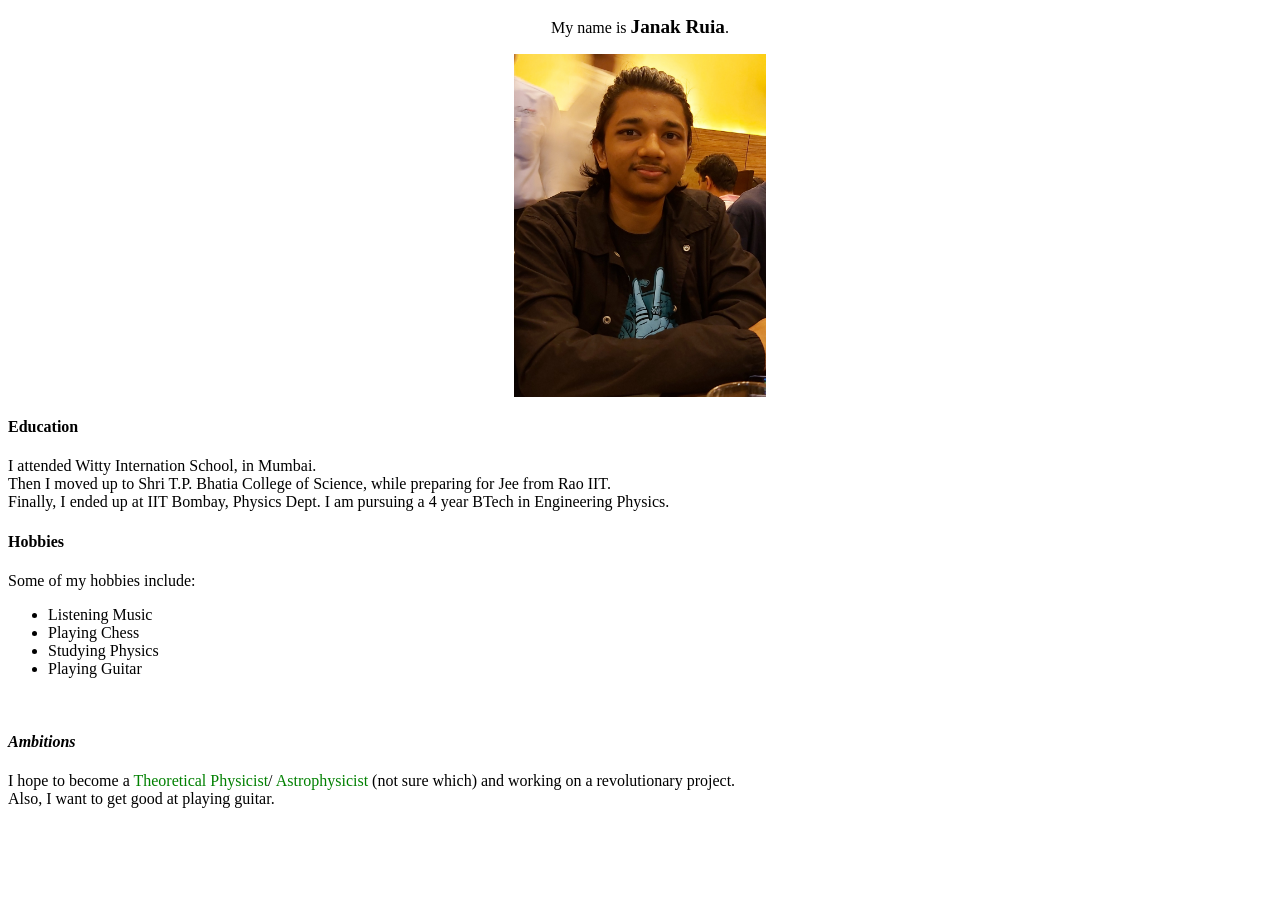
==== index.html @ 072ac950 "Week 1 Assignment" ====
<!DOCTYPE html>
<html>
    <head>
        <meta name="viewport" content="width=device-width, initial-scale=1">
        <title>About Me</title>
        <style>
            #myself{
                text-align: center;
            }
            .Name{
                font-weight: bold;
                font-size: larger;
            }
            .image{
                display: block;
                margin-left: auto;
                margin-right: auto;
                width: 20%
            }
            a:link {
                color: green;
                background-color: transparent;
                text-decoration: none;
            }
            a:visited {
                color: pink;
                background-color: transparent;
                text-decoration: none;
            }
            a:hover {
                color: red;
                background-color: transparent;
                text-decoration: underline;
            }
            a:active {
                color: yellow;
                background-color: transparent;
                text-decoration: underline;
            }
            
            
        </style>
    </head>
    <body class="body">
        <div id="myself">
            <p>My name is <span class="Name">Janak Ruia</span>.</p>
        </div>
        <img src="janak.jpg" alt='My photo ' class="image">
        <h4><b>Education</b></h4>
        I attended Witty Internation School, in Mumbai.
        <br>Then I moved up to Shri T.P. Bhatia College of Science, while preparing for Jee from Rao IIT.
        <br>Finally, I ended up at IIT Bombay, Physics Dept. I am pursuing a 4 year BTech in Engineering Physics.
        <br>
        <h4><b>Hobbies</b></h4>
        Some of my hobbies include:
        <ul class="unordered_list">
            <li>Listening Music</li>
            <li>Playing Chess</li>
            <li>Studying Physics</li>
            <li>Playing Guitar</li>
        
        </ul>
        <br>
        <h4>
            <i>
                Ambitions
            </i>
        </h4>
        I hope to become a <a href="https://en.wikipedia.org/wiki/Theoretical_physics">Theoretical Physicist</a>/<a href="https://en.wikipedia.org/wiki/Astrophysics"> Astrophysicist</a> (not sure which) and working on a revolutionary project.<br> Also, I want to get good at playing guitar.

    </body>
</html>
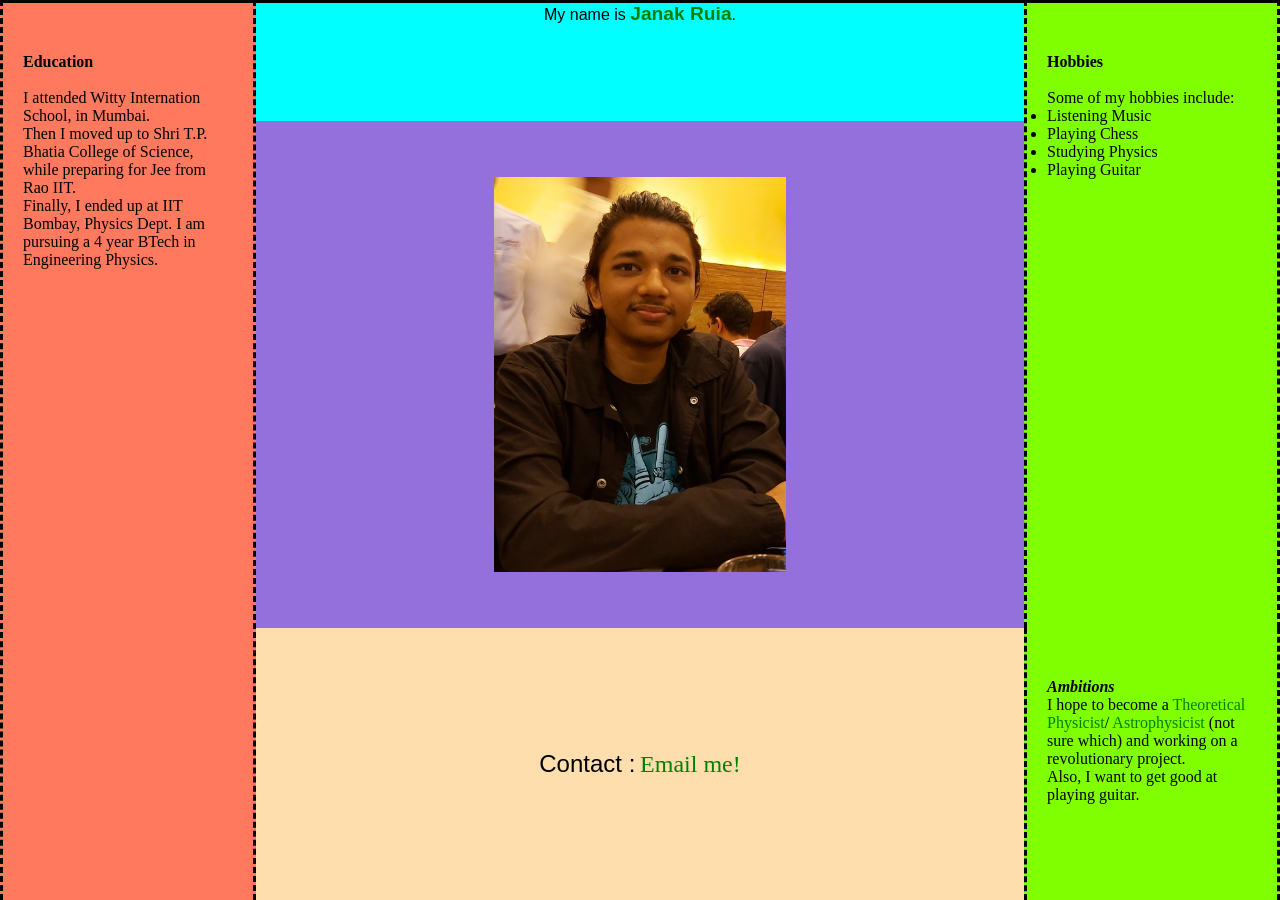
==== commit 27c8a4de: "Week-2 Assignment" ====
--- a/index.html
+++ b/index.html
@@ -3,70 +3,52 @@
     <head>
         <meta name="viewport" content="width=device-width, initial-scale=1">
         <title>About Me</title>
-        <style>
-            #myself{
-                text-align: center;
-            }
-            .Name{
-                font-weight: bold;
-                font-size: larger;
-            }
-            .image{
-                display: block;
-                margin-left: auto;
-                margin-right: auto;
-                width: 20%
-            }
-            a:link {
-                color: green;
-                background-color: transparent;
-                text-decoration: none;
-            }
-            a:visited {
-                color: pink;
-                background-color: transparent;
-                text-decoration: none;
-            }
-            a:hover {
-                color: red;
-                background-color: transparent;
-                text-decoration: underline;
-            }
-            a:active {
-                color: yellow;
-                background-color: transparent;
-                text-decoration: underline;
-            }
+        <link rel="stylesheet" href="style.css">
+    </head>
+    <body>
+        <main>
+            <div class="intro">
+                <p>My name is <a href="https://in.linkedin.com/in/janak-ruia-11628b199" ><span class="Name">Janak Ruia</span></a>.</p>
+            </div>
+            <div class="image_cell">
+                <img src="janak.jpg" alt='My photo ' class="image">
+            </div>
             
+            <div class="ed">
+                <div class="ed_content"><h4><b>Education</b></h4>
+            <br>I attended Witty Internation School, in Mumbai.
+            <br>Then I moved up to Shri T.P. Bhatia College of Science, while preparing for Jee from Rao IIT.
+            <br>Finally, I ended up at IIT Bombay, Physics Dept. I am pursuing a 4 year BTech in Engineering Physics.
+            </div></div>
+            <div class="hobby">
+                <div class="hobby_content"><h4><b>Hobbies</b></h4>
+                <br>Some of my hobbies include:
+                <ul>
+                <li>Listening Music</li>
+                <li>Playing Chess</li>
+                <li>Studying Physics</li>
+                <li>Playing Guitar</li>
+                </ul>
+                </div>
+            </div>
+            <div class="ambitions">    
+                <div class="ambitions_content"><h4>
+                    <i>
+                        Ambitions
+                    </i>
+                </h4>
+                I hope to become a <a href="https://en.wikipedia.org/wiki/Theoretical_physics">Theoretical Physicist</a>/<a href="https://en.wikipedia.org/wiki/Astrophysics"> Astrophysicist</a> (not sure which) and working on a revolutionary project.<br> Also, I want to get good at playing guitar.
+                </div>
+            </div>    
+            <div class="contact_cell">
+                <div class="contact">
+                    <span class="CON">Contact :</span> <a href="mailto:thetpacc2@gmail.com@gmail.com"><span class="tact">Email me!</span></a>
+
+                </div>
+
+            </div>
             
-        </style>
-    </head>
-    <body class="body">
-        <div id="myself">
-            <p>My name is <span class="Name">Janak Ruia</span>.</p>
-        </div>
-        <img src="janak.jpg" alt='My photo ' class="image">
-        <h4><b>Education</b></h4>
-        I attended Witty Internation School, in Mumbai.
-        <br>Then I moved up to Shri T.P. Bhatia College of Science, while preparing for Jee from Rao IIT.
-        <br>Finally, I ended up at IIT Bombay, Physics Dept. I am pursuing a 4 year BTech in Engineering Physics.
-        <br>
-        <h4><b>Hobbies</b></h4>
-        Some of my hobbies include:
-        <ul class="unordered_list">
-            <li>Listening Music</li>
-            <li>Playing Chess</li>
-            <li>Studying Physics</li>
-            <li>Playing Guitar</li>
+        </main>
         
-        </ul>
-        <br>
-        <h4>
-            <i>
-                Ambitions
-            </i>
-        </h4>
-        I hope to become a <a href="https://en.wikipedia.org/wiki/Theoretical_physics">Theoretical Physicist</a>/<a href="https://en.wikipedia.org/wiki/Astrophysics"> Astrophysicist</a> (not sure which) and working on a revolutionary project.<br> Also, I want to get good at playing guitar.
-
     </body>
 </html>
--- a/style.css
+++ b/style.css
@@ -0,0 +1,150 @@
+*{
+    margin: 0;
+    padding: 0;
+    box-sizing: border-box;
+}
+.Name{
+    font-weight: bold;
+    font-size: larger;
+}
+a:link {
+    color: green;
+    background-color: transparent;
+    text-decoration: none;
+}
+a:visited {
+    color: royalblue;
+    background-color: transparent;
+    text-decoration: none;
+}
+.intro>a:visited{
+    color: green;
+    background-color: transparent;
+    text-decoration: none;
+}
+a:hover {
+    color: red;
+    background-color: transparent;
+    text-decoration: underline;
+}
+a:active {
+    color: yellow;
+    background-color: transparent;
+    text-decoration: underline;
+}
+
+.intro{
+    background-color: aqua;
+    text-align: center;
+    font-family: 'Lucida Sans', 'Lucida Sans Regular', 'Lucida Grande', 'Lucida Sans Unicode', Geneva, Verdana, sans-serif;
+}
+.ed{
+    background-color: rgb(255, 121, 94);
+    border-top: solid;
+    border-left: dashed;
+    border-right: dashed;
+    animation: ed_anim;
+    animation-duration: 3s;
+}
+@keyframes ed_anim{
+    from{background-color: mediumpurple;}
+    to{background-color: rgb(255,121,94);}
+}
+
+
+
+.ed_content{
+    margin-right: 30px;
+    margin-left: 20px;
+    margin-top: 50px;
+}
+.hobby, .ambitions{
+    border-left: dashed;
+    border-right: dashed;
+    animation: hobby_anim;
+    animation-duration: 3s;
+    background-color: chartreuse;
+
+}
+.hobby{
+    border-top: solid;
+
+}   
+@keyframes hobby_anim{
+    from{background-color: mediumpurple;}
+    to{background-color: chartreuse;}
+}
+.hobby_content, .ambitions_content{
+    margin-left: 20px;
+    margin-right: 30px;
+    margin-top: 50px;
+}
+.image{
+    width: 40%;
+    padding: 1%;
+    align-self: center;
+    transition: width 2s, height 2s;
+    transition-delay: 0.5s;
+    
+}
+.image:hover{
+    width: 60%;
+    
+}
+main{
+    height: 100vh;
+    display: grid;
+    grid-template-columns: 1fr 3fr 1fr;
+    grid-template-areas: 
+    "ed intro hobby"
+    "ed image_cell hobby"
+    "ed contact ambition";
+}
+.image_cell{
+    grid-area: image_cell;
+    display: flex;
+    justify-content: center;
+    background-color: mediumpurple;
+}
+.intro{
+    grid-area: intro;
+    border-top: solid;
+    animation: intro_anim;
+    animation-duration: 3s;
+}
+@keyframes intro_anim{
+    from{background-color: mediumpurple;}
+    to{background-color: aqua;}
+}
+.ed{
+    grid-area: ed;
+}
+.hobby{
+    grid-area: hobby;
+}
+.contact_cell{
+    grid-area: contact;
+    display: flex;
+    justify-content: center;
+    animation: contact_anim;
+    animation-duration: 3s;
+    background-color: navajowhite;
+}
+@keyframes contact_anim{
+    from{background-color: mediumpurple;}
+    to{background-color: navajowhite;}
+}
+.contact{
+    font-size: larger;
+    align-self: center;
+    
+}
+.CON{
+    font-size: x-large;
+    font-family: -apple-system, BlinkMacSystemFont, 'Segoe UI', Roboto, Oxygen, Ubuntu, Cantarell, 'Open Sans', 'Helvetica Neue', sans-serif;
+
+}
+.tact{
+    font-size: x-large;
+    font-family: Georgia, 'Times New Roman', Times, serif;
+}
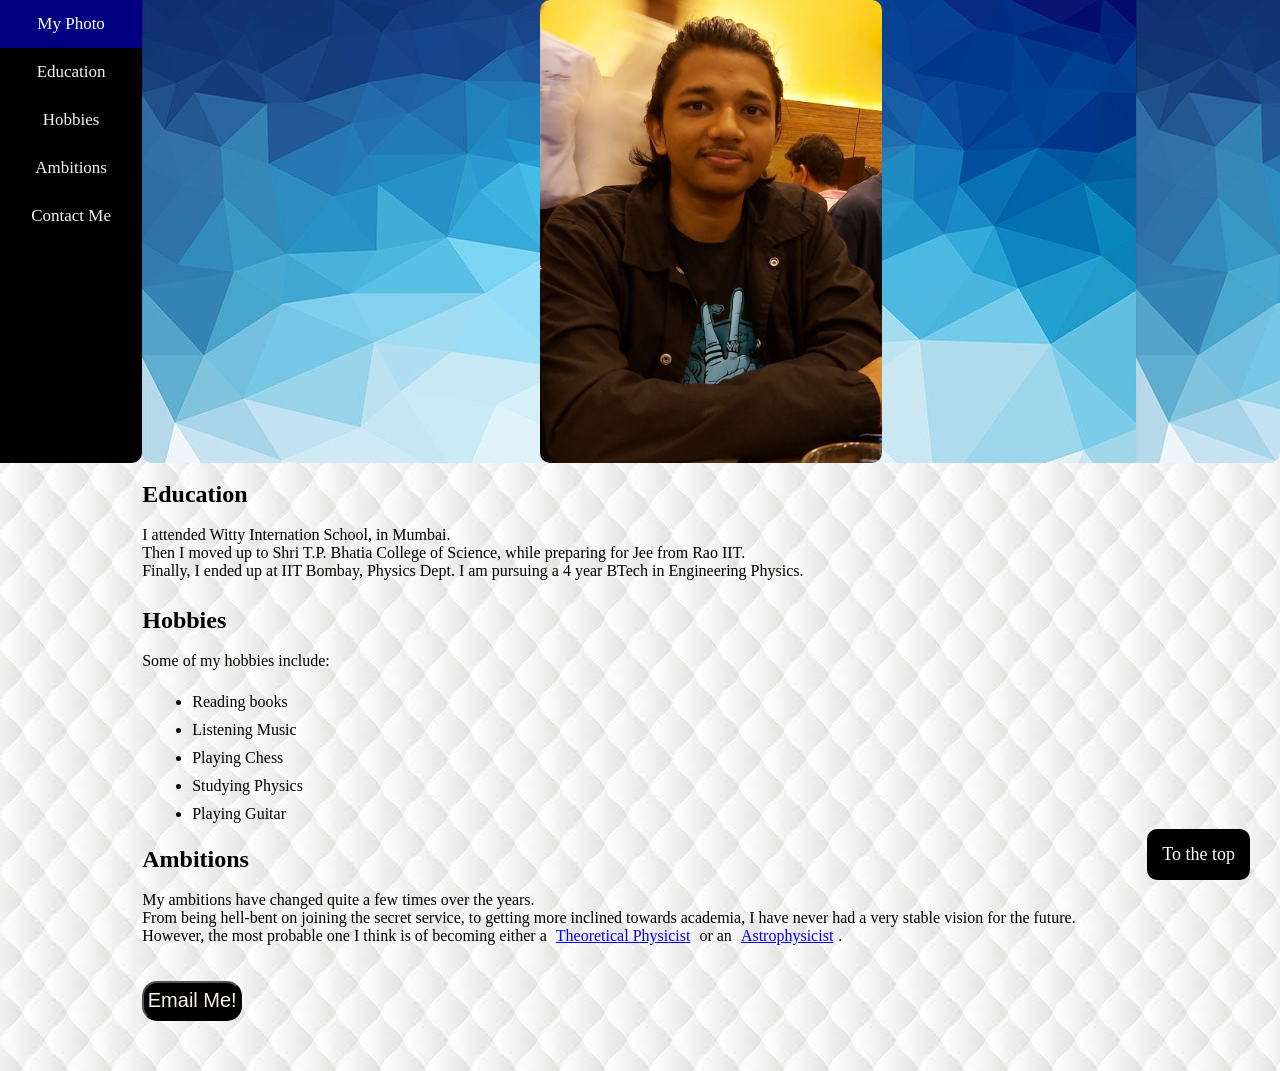
==== commit cca2a351: "Assignment Week-2" ====
--- a/index.html
+++ b/index.html
@@ -3,52 +3,43 @@
     <head>
         <meta name="viewport" content="width=device-width, initial-scale=1">
         <title>About Me</title>
-        <link rel="stylesheet" href="style.css">
+        <link rel="stylesheet" href="style2.css"> 
     </head>
     <body>
-        <main>
-            <div class="intro">
-                <p>My name is <a href="https://in.linkedin.com/in/janak-ruia-11628b199" ><span class="Name">Janak Ruia</span></a>.</p>
-            </div>
-            <div class="image_cell">
-                <img src="janak.jpg" alt='My photo ' class="image">
-            </div>
-            
-            <div class="ed">
-                <div class="ed_content"><h4><b>Education</b></h4>
+        <a href="https://in.linkedin.com/in/janak-ruia-11628b199"><div id="my_photo"><img src="janak.jpg" alt="My Photo" style="width: 30%" id="phto"></div></a>
+        <div id="nav">
+            <a class="active" href="#my_photo">My Photo</a>
+            <a href="#education">Education</a>
+            <a href="#hobby">Hobbies</a>
+            <a href="#ambition">Ambitions</a>
+            <a href="#Contact_Me">Contact Me</a>
+        </div>
+        <a href="#nav"><div id="myBtn">To the top</div></a>
+        <div id="education"><br><h2>Education<br></h2>
             <br>I attended Witty Internation School, in Mumbai.
             <br>Then I moved up to Shri T.P. Bhatia College of Science, while preparing for Jee from Rao IIT.
             <br>Finally, I ended up at IIT Bombay, Physics Dept. I am pursuing a 4 year BTech in Engineering Physics.
-            </div></div>
-            <div class="hobby">
-                <div class="hobby_content"><h4><b>Hobbies</b></h4>
-                <br>Some of my hobbies include:
-                <ul>
-                <li>Listening Music</li>
-                <li>Playing Chess</li>
-                <li>Studying Physics</li>
-                <li>Playing Guitar</li>
-                </ul>
-                </div>
-            </div>
-            <div class="ambitions">    
-                <div class="ambitions_content"><h4>
-                    <i>
-                        Ambitions
-                    </i>
-                </h4>
-                I hope to become a <a href="https://en.wikipedia.org/wiki/Theoretical_physics">Theoretical Physicist</a>/<a href="https://en.wikipedia.org/wiki/Astrophysics"> Astrophysicist</a> (not sure which) and working on a revolutionary project.<br> Also, I want to get good at playing guitar.
-                </div>
-            </div>    
-            <div class="contact_cell">
-                <div class="contact">
-                    <span class="CON">Contact :</span> <a href="mailto:thetpacc2@gmail.com@gmail.com"><span class="tact">Email me!</span></a>
-
-                </div>
-
-            </div>
+        </div>
+        <div id="hobby"><h2><br>Hobbies</h2>
+            <br>Some of my hobbies include:
+            <ul>
             
-        </main>
-        
+            <br><li>Reading books</li>
+            <li>Listening Music</li>
+            <li>Playing Chess</li>
+            <li>Studying Physics</li>
+            <li>Playing Guitar</li>
+            </ul>
+        </div>
+        <div id="ambition"><br><h2>Ambitions</h2>
+            <br>My ambitions have changed quite a few times over the years. 
+            <br>From being hell-bent on joining the secret service, to getting more inclined towards academia, I have never had a very stable vision for the future.
+            <br> However, the most probable one I think is of becoming either a <span class="wiki_link"><a href="https://en.wikipedia.org/wiki/Theoretical_physics" target="_blank">Theoretical Physicist</a></span> or an <span class="wiki_link"><a href="https://en.wikipedia.org/wiki/Astrophysics" target="_blank">Astrophysicist</a></span>. 
+        </div>
+        <div id="Contact_Me">
+            <br>
+            <br>
+            <a href="mailto:thetpacc2@gmail.com@gmail.com"><button>Email Me!</button>
+        </div>
     </body>
 </html>
--- a/style2.css
+++ b/style2.css
@@ -0,0 +1,128 @@
+*{
+    margin: 0;
+    padding: 0;
+    box-sizing: border-box;
+}
+html{
+    scroll-behavior: smooth;
+}
+body{
+    background-image: url("image.jpg");
+    height: 100vh;
+    display: grid;
+    grid-template-columns: 1fr 8fr;
+    grid-template-areas: "nav photo"
+    ". ed"
+    ". hobby"
+    ". ambition"
+    ". contact";
+}
+.wiki_link a:link{
+    color: blue;
+}
+.wiki_link a:visited{
+    color: teal;
+}
+.wiki_link a:hover{
+    color: darkviolet;
+}
+.wiki_link a:active{
+    color: black;
+}
+#myBtn {
+    display: block; /* Hidden by default */
+    position: fixed; /* Fixed/sticky position */
+    bottom: 20px; /* Place the button at the bottom of the page */
+    right: 30px; /* Place the button 30px from the right */
+    z-index: 99; /* Make sure it does not overlap */
+    border: none; /* Remove borders */
+    outline: none; /* Remove outline */
+    background-color: black; /* Set a background color */
+    color: white; /* Text color */
+    cursor: pointer; /* Add a mouse pointer on hover */
+    padding: 15px; /* Some padding */
+    border-radius: 10px; /* Rounded corners */
+    font-size: 18px; /* Increase font size */
+  }
+  
+#myBtn:hover {
+    background-color: #555; /* Add a dark-grey background on hover */
+  }
+#nav{
+    display: flex;
+    flex-direction: column;
+    grid-area: nav;
+    background-color: black;
+    overflow: hidden;
+    border-radius: 0px 0px 10px 0px;
+    
+}
+#nav a {
+    float: left;
+    color: #f2f2f2;
+    text-align: center;
+    padding: 14px 16px;
+    text-decoration: none;
+    font-size: 17px;
+  }
+  
+#nav a:hover {
+    background-color: #ddd;
+    color: black;
+}
+  
+#nav a.active {
+    background-color: navy;
+    color: white;
+}
+#my_photo{
+    display: flex;
+    justify-content: center;
+    background-image: url("blue.jpg");
+    grid-area: photo;
+    border-radius: 0px 0px 10px 10px;
+
+}
+ul li{
+    padding-top: 5px;
+    padding-bottom: 5px;
+    margin-left: 50px;
+}
+.wiki_link{
+    padding: 5px;
+}
+
+#phto{
+    border-radius: 10px;
+}
+#education{ 
+    grid-area: ed;
+}
+#hobby{
+    grid-area: hobby;
+}
+#ambition{
+    grid-area: ambition;
+}
+#Contact_Me{
+    grid-area: contact;
+}
+button{
+    margin-bottom: 50px;
+    width: 100px;
+    height: 40px;
+    font-size: 20px;
+    background-color: black;
+    transition: width 1s, height 1s;
+    transition-property: all;
+    transition-delay: 0.3s;
+    color: oldlace;
+    border-radius: 15px;
+}
+button:hover{
+    background-color: navy;
+    width: 150px;
+    height: 60px;
+    font-size: 30px;
+    
+}
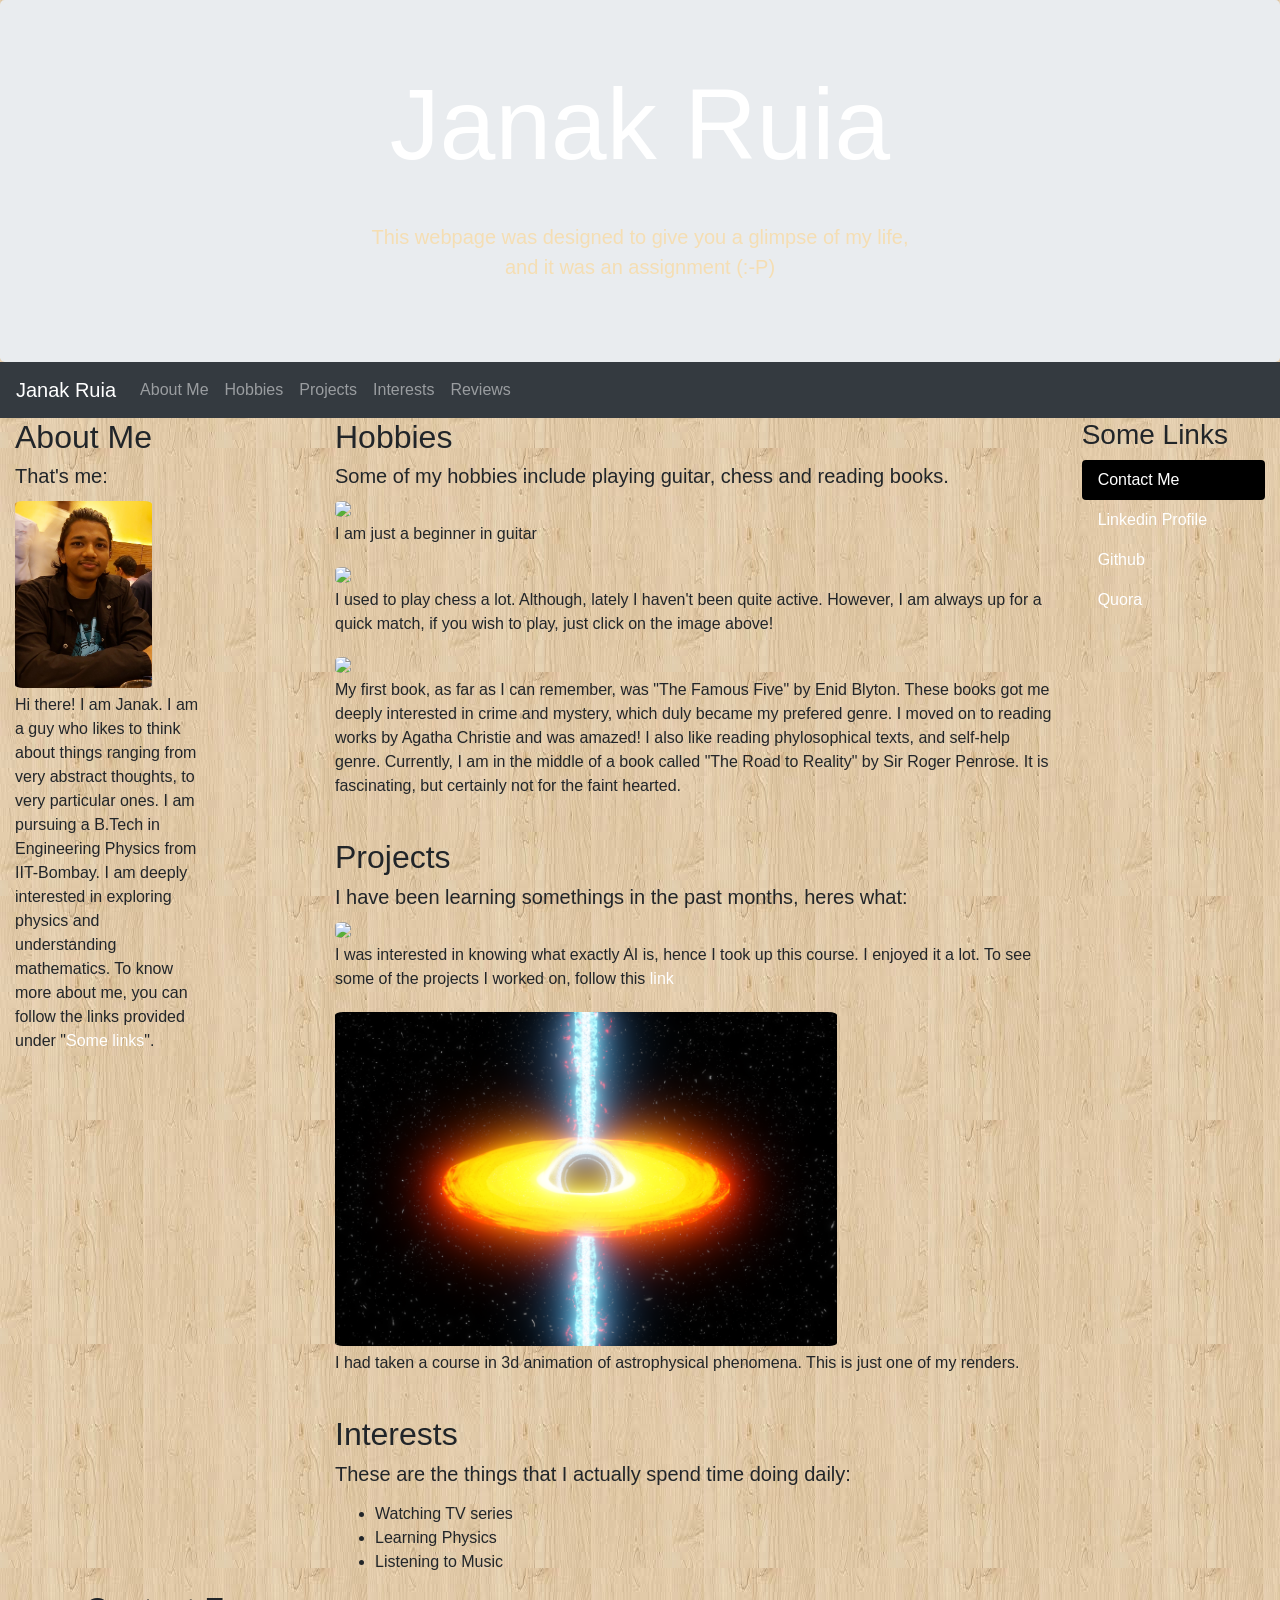
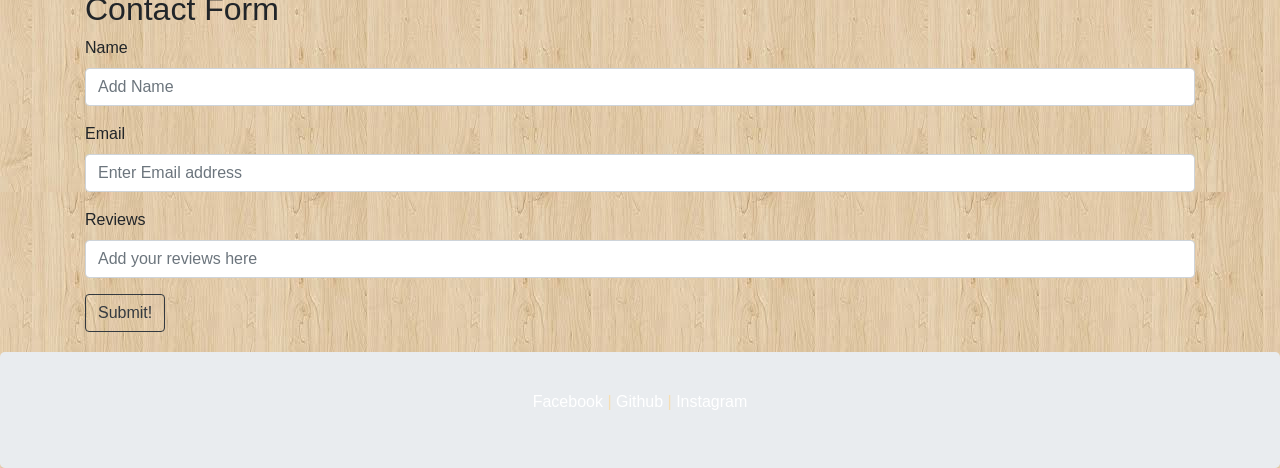
==== commit cffad095: "Major assignment week 4" ====
--- a/index.html
+++ b/index.html
@@ -1,45 +1,249 @@
 <!DOCTYPE html>
-<html>
-    <head>
-        <meta name="viewport" content="width=device-width, initial-scale=1">
-        <title>About Me</title>
-        <link rel="stylesheet" href="style2.css"> 
-    </head>
-    <body>
-        <a href="https://in.linkedin.com/in/janak-ruia-11628b199"><div id="my_photo"><img src="janak.jpg" alt="My Photo" style="width: 30%" id="phto"></div></a>
-        <div id="nav">
-            <a class="active" href="#my_photo">My Photo</a>
-            <a href="#education">Education</a>
-            <a href="#hobby">Hobbies</a>
-            <a href="#ambition">Ambitions</a>
-            <a href="#Contact_Me">Contact Me</a>
+<html lang="en">
+<head>
+  <title>Janak Ruia</title>
+  <meta charset="utf-8">
+  <meta name="viewport" content="width=device-width, initial-scale=1">
+  <link rel="stylesheet" href="https://maxcdn.bootstrapcdn.com/bootstrap/4.5.0/css/bootstrap.min.css">
+  <script src="https://ajax.googleapis.com/ajax/libs/jquery/3.5.1/jquery.min.js"></script>
+  <script src="https://cdnjs.cloudflare.com/ajax/libs/popper.js/1.16.0/umd/popper.min.js"></script>
+  <script src="https://maxcdn.bootstrapcdn.com/bootstrap/4.5.0/js/bootstrap.min.js"></script>
+  <style>
+  html{
+      scroll-behavior: smooth;
+  }
+  img{
+    width: 70%;
+    border-radius: 8px;
+    padding-top: 5px;
+    padding-bottom: 5px;
+  }
+  .image img{
+      width: 75%;
+      border-radius: 8px;
+  }
+  .navbar-nav a:hover{
+        background-color: blue;
+        border-radius: 10px;
+  }
+  .navbar-nav a:active{
+      background-color: black;
+  }
+  .jumbotron{
+      background-image: url(wood_dark.jpg);
+      background-size: 100%;
+
+  }
+  .jumbotron>h1{
+      color: white;
+  }
+  .jumbotron>p{
+      color: wheat;
+  }
+  body{
+    background-image: url(wood.jpg);
+
+  }
+  .footer{
+      padding-top: 1cm;
+      padding-bottom: 1cm;
+  }
+  .nav-pills .nav-link.active {
+      background-color: black;
+      
+  }
+  a{
+      color: white;
+  }
+  .nav-pills a:hover{
+      background-color: black;
+      color: white;
+  }
+  input, textarea{
+      background-color: burlywood;
+      border-radius: 8px;
+  }
+  .btn{
+      margin-bottom: 20px;
+  }
+  div .sticky-top{
+      top: 75px;
+  }
+  @media only screen and (min-width: 575px) {
+     #sidebar_wrapper{
+        background-image: url("https://images.pexels.com/photos/172280/pexels-photo-172280.jpeg?auto=compress&cs=tinysrgb&dpr=2&w=500");
+        width: 100px;
+     }
+    }
+ #to_the_top{
+      display: none;
+      position: fixed;
+      bottom: 30px;
+      left: 50px;
+      z-index: 99;
+    font-size: 18px;
+    border: none;
+    outline: none;
+    background-color: black;
+    color: white;
+    cursor: pointer;
+    padding: 15px;
+    border-radius: 8px;
+  }
+  #to_the_top:hover{
+      background-color: darkgrey;
+  }
+  /*To make sure that when we press a link in navbar, the title of the div is visible (some space left on top)*/
+  #about, #hobbies, #interests, #projects{
+      padding-top: 75px;
+      margin-top: -75px;
+  }
+  a .footer{
+      font-size: 35px;
+  }
+  </style>
+</head>
+<body>
+    <button id="to_the_top" onclick="topFunction()" title="To the Top">TOP</button>
+    <div class="jumbotron text-center" style="margin-bottom:0">
+    <h1 style="font-size: 100px; font-family: 'Trebuchet MS', 'Lucida Sans Unicode', 'Lucida Grande', 'Lucida Sans', Arial, sans-serif;">Janak Ruia</h1>
+    <p style="font-size: 20px; padding-top: 30px; font-weight: 500;">This webpage was designed to give you a glimpse of my life,<br> and it was an assignment (:-P)</p> 
+    </div>
+
+    <nav class="navbar navbar-expand-sm bg-dark navbar-dark sticky-top">
+    <a class="navbar-brand" href="#">Janak Ruia</a>
+    <button class="navbar-toggler" type="button" data-toggle="collapse" data-target="#collapsibleNavbar">
+        <span class="navbar-toggler-icon"></span>
+    </button>
+    <div class="collapse navbar-collapse" id="collapsibleNavbar">
+        <ul class="navbar-nav">
+        <li class="nav-item">
+            <a class="nav-link" href="#about">About Me</a>
+        </li>
+        <li class="nav-item">
+            <a class="nav-link" href="#hobbies">Hobbies</a>
+        </li>
+        <li class="nav-item">
+            <a class="nav-link" href="#projects">Projects</a>
+        </li>
+        <li class="nav-item">
+            <a class="nav-link" href="#interests">Interests</a>
+        </li>
+        <li class="nav-item">
+            <a class="nav-link" href="#form">Reviews</a>
+        </li>    
+        </ul>
+    </div>  
+    </nav>
+
+    <div class="container-fluid" style="margin-top:0px">
+    <div class="row">
+        <div class="col-sm-2" id='about'>
+                <h2>About Me</h2>
+                <h5>That's me:</h5>
+                <div class='image'><img src="janak.jpg"></div>
+                <p>Hi there! I am Janak. I am a guy who likes to think about things ranging from very abstract thoughts, to very particular ones. I am pursuing a B.Tech in Engineering Physics from IIT-Bombay. I am deeply interested in exploring physics and understanding mathematics. To know more about me, you can follow the links provided under "<a href="#some_links">Some links</a>".</p>
+            <hr class="d-sm-none">
+            
         </div>
-        <a href="#nav"><div id="myBtn">To the top</div></a>
-        <div id="education"><br><h2>Education<br></h2>
-            <br>I attended Witty Internation School, in Mumbai.
-            <br>Then I moved up to Shri T.P. Bhatia College of Science, while preparing for Jee from Rao IIT.
-            <br>Finally, I ended up at IIT Bombay, Physics Dept. I am pursuing a 4 year BTech in Engineering Physics.
+        <div class="col-sm-1"></div>
+        <div class="col-sm-7">
+            <div id='hobbies'><h2>Hobbies</h2></div>
+            <h5>Some of my hobbies include playing guitar, chess and reading books.</h5>
+            <div><img src="https://images.pexels.com/photos/225230/pexels-photo-225230.jpeg?cs=srgb&dl=black-acoustic-cutaway-guitar-on-tree-225230.jpg&fm=jpg"></div>
+            <p>I am just a beginner in guitar</p>
+            <div><a href="https://www.chess.com/member/janakruia"><img src="https://images.pexels.com/photos/260024/pexels-photo-260024.jpeg?cs=srgb&dl=battle-black-blur-board-game-260024.jpg&fm=jpg"></a></div>
+            <p>I used to play chess a lot. Although, lately I haven't been quite active. However, I am always up for a quick match, if you wish to play, just click on the image above!</p>
+            <div><a href="https://www.goodreads.com/user/show/98692192-janak"><img src="https://images.pexels.com/photos/159866/books-book-pages-read-literature-159866.jpeg?cs=srgb&dl=pile-of-books-159866.jpg&fm=jpg"></a></div>
+            <p>My first book, as far as I can remember, was "The Famous Five" by Enid Blyton. These books got me deeply interested in crime and mystery, which duly became my prefered genre. I moved on to reading works by Agatha Christie and was amazed! I also like reading phylosophical texts, and self-help genre. Currently, I am in the middle of a book called "The Road to Reality" by Sir Roger Penrose. It is fascinating, but certainly not for the faint hearted.</p>
+            <br>
+            
+            <div id='projects'><h2>Projects</h2></div>
+            <h5>I have been learning somethings in the past months, heres what:</h5>
+            <div><a href="https://cs50.harvard.edu/ai"><img src="https://prod-discovery.edx-cdn.org/media/course/image/3a31db71-de8f-45f1-ae65-11981ed9d680-31634d40b3bb.small.png"></a></div>
+            <p>I was interested in knowing what exactly AI is, hence I took up this course. I enjoyed it a lot. To see some of the projects I worked on, follow this <a href="https://www.youtube.com/playlist?list=PL62uwV1v-nhBANcAGDGPVD4LNztu4PKDD">link</a></p>
+            <div><img src="blender.png"></div>
+            <p>I had taken a course in 3d animation of astrophysical phenomena. This is just one of my renders.</p>
+            <br>
+            <div id='interests'><h2>Interests</h2></div>
+            <h5>These are the things that I actually spend time doing daily:</h5>
+            <p><ul>
+                <li>Watching TV series</li>
+                <li>Learning Physics</li>
+                <li>Listening to Music</li>
+            </ul></p>
         </div>
-        <div id="hobby"><h2><br>Hobbies</h2>
-            <br>Some of my hobbies include:
-            <ul>
-            
-            <br><li>Reading books</li>
-            <li>Listening Music</li>
-            <li>Playing Chess</li>
-            <li>Studying Physics</li>
-            <li>Playing Guitar</li>
-            </ul>
+        
+        <div id="sidebar_wrapper" class="col-sm-2">
+            <div id="sidebar_content" class='sticky-top'>
+                
+                <h3>Some Links</h3>
+                <ul class="nav nav-pills flex-column">
+                    <li class="nav-item">
+                    <a class="nav-link active" href="mailto:thetpacc2@gmail.com">Contact Me</a>
+                    </li>
+                    <li class="nav-item">
+                    <a class="nav-link" href="https://in.linkedin.com/in/janak-ruia-11628b199">Linkedin Profile</a>
+                    </li>
+                    <li class="nav-item">
+                    <a class="nav-link" href="https://github.com/Janak-Ruia/">Github</a>
+                    </li>
+                    <li class="nav-item">
+                    <a class="nav-link" href="https://www.quora.com/profile/Janak-Ruia">Quora</a>
+                    </li>
+                </ul>
+                
+            </div>
         </div>
-        <div id="ambition"><br><h2>Ambitions</h2>
-            <br>My ambitions have changed quite a few times over the years. 
-            <br>From being hell-bent on joining the secret service, to getting more inclined towards academia, I have never had a very stable vision for the future.
-            <br> However, the most probable one I think is of becoming either a <span class="wiki_link"><a href="https://en.wikipedia.org/wiki/Theoretical_physics" target="_blank">Theoretical Physicist</a></span> or an <span class="wiki_link"><a href="https://en.wikipedia.org/wiki/Astrophysics" target="_blank">Astrophysicist</a></span>. 
-        </div>
-        <div id="Contact_Me">
-            <br>
-            <br>
-            <a href="mailto:thetpacc2@gmail.com@gmail.com"><button>Email Me!</button>
-        </div>
-    </body>
-</html>+    </div>
+        <!-- modify this form HTML and place wherever you want your form -->
+    <div class="container" id="form">
+        <h2>Contact Form</h2>
+        <form action="https://formspree.io/xwkrwdbo" method="POST">
+            <div class="form-group">
+            <label>Name</label>
+            <input type="text" class="form-control" placeholder="Add Name" name="reply_to">
+            </div>
+
+            <div class="form-group">
+                <label>Email</label>
+                <input type="email" class="form-control" placeholder="Enter Email address">
+            </div>
+
+            <div class="form-group">
+                <label>Reviews</label>
+                <input type="text" class="form-control" placeholder="Add your reviews here" name="message">
+
+            </div>
+            <button type="submit" class="btn btn-outline-dark">Submit!</button>
+    </div>
+ 
+    </div>
+
+
+    <div class="footer jumbotron text-center" style="margin-bottom:0">
+    <p><a class="footer" href="https://www.facebook.com/profile.php?id=100010279213026">Facebook</a> | <a class="footer" href="https://github.com/Janak-Ruia/">Github</a> | <a class="footer" href="https://www.instagram.com/janakruia/">Instagram</a>
+    <br>
+
+    </p>
+    </div>
+    <script>
+        let button=document.getElementById("to_the_top");
+        window.onscroll=function() {scrollFunction()};
+        function scrollFunction() {
+            if (document.documentElement.scrollTop > 400) {
+                button.style.display = "block";
+            } else {
+                button.style.display = "none";
+            }
+        }
+
+        // When the user clicks on the button, scroll to the top of the document
+        function topFunction() {
+            document.documentElement.scrollTop = 0;
+        }
+        
+
+    </script>
+</body>
+</html>
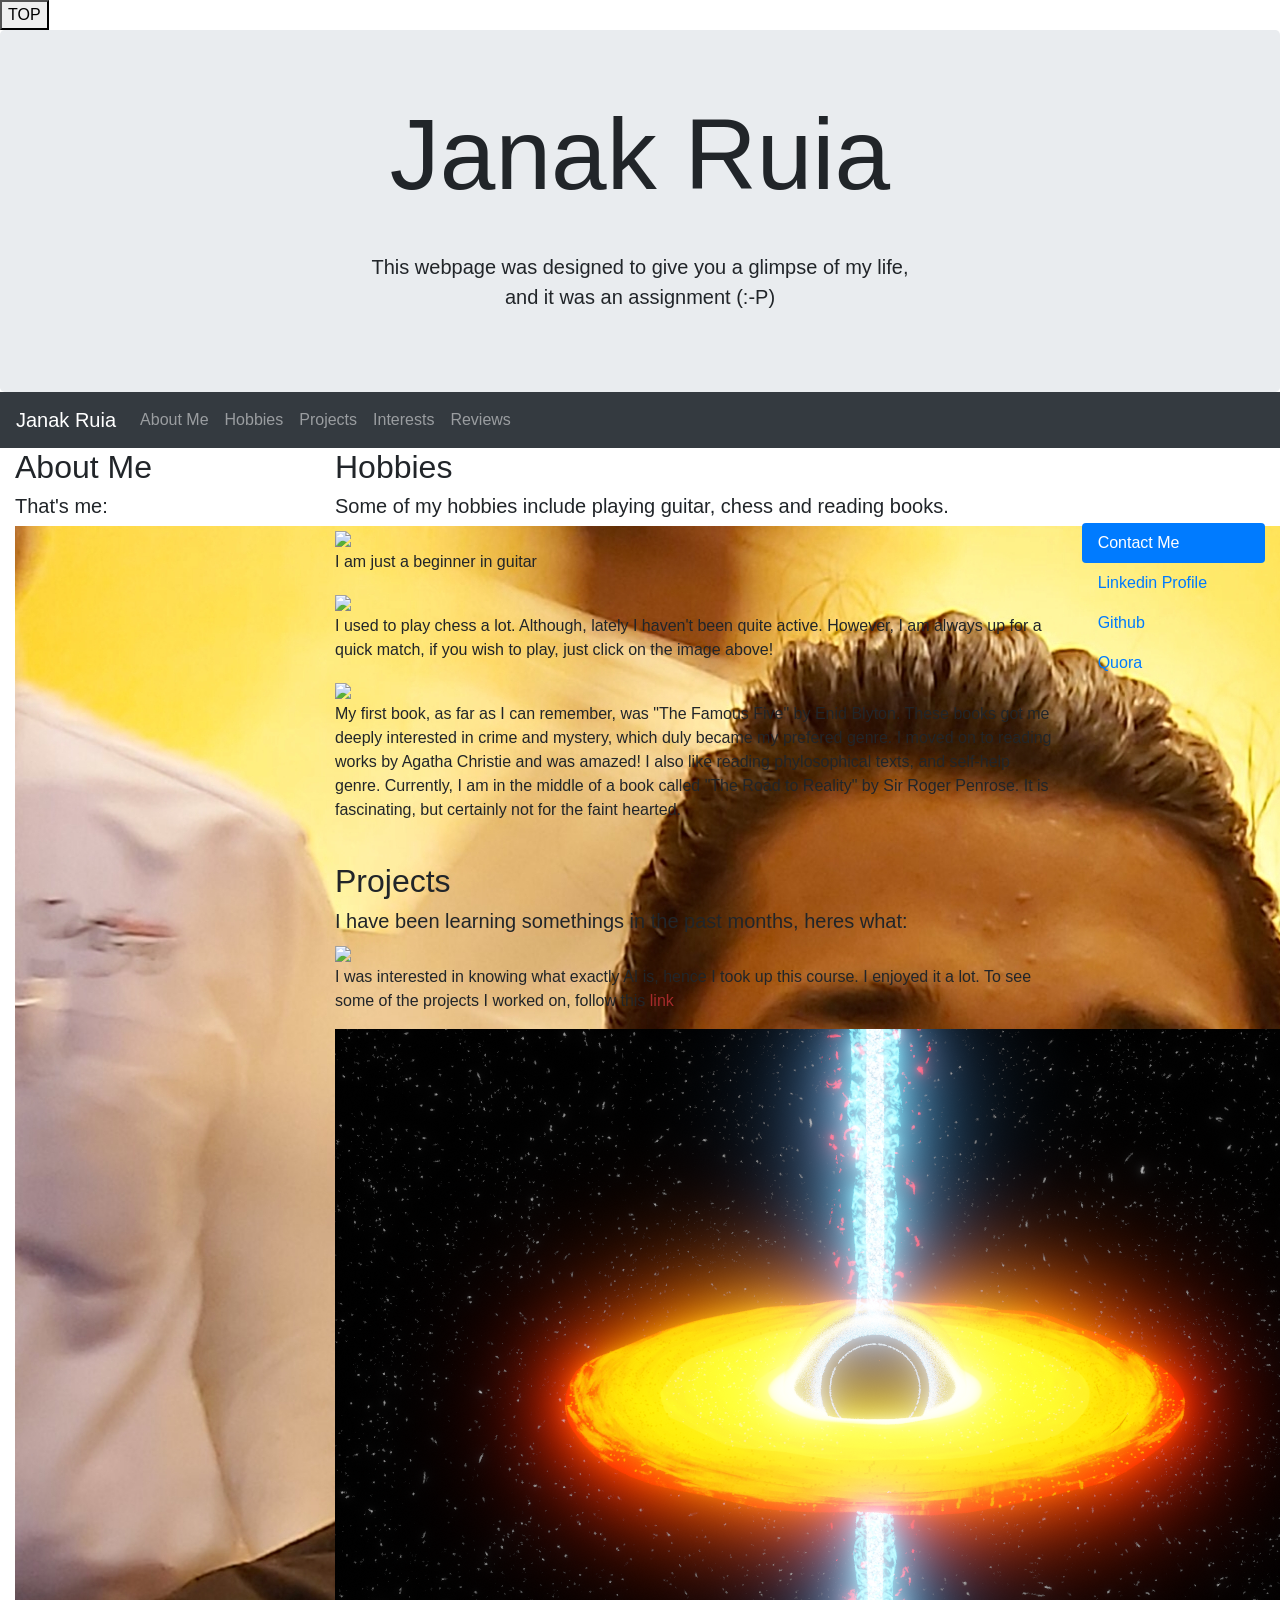
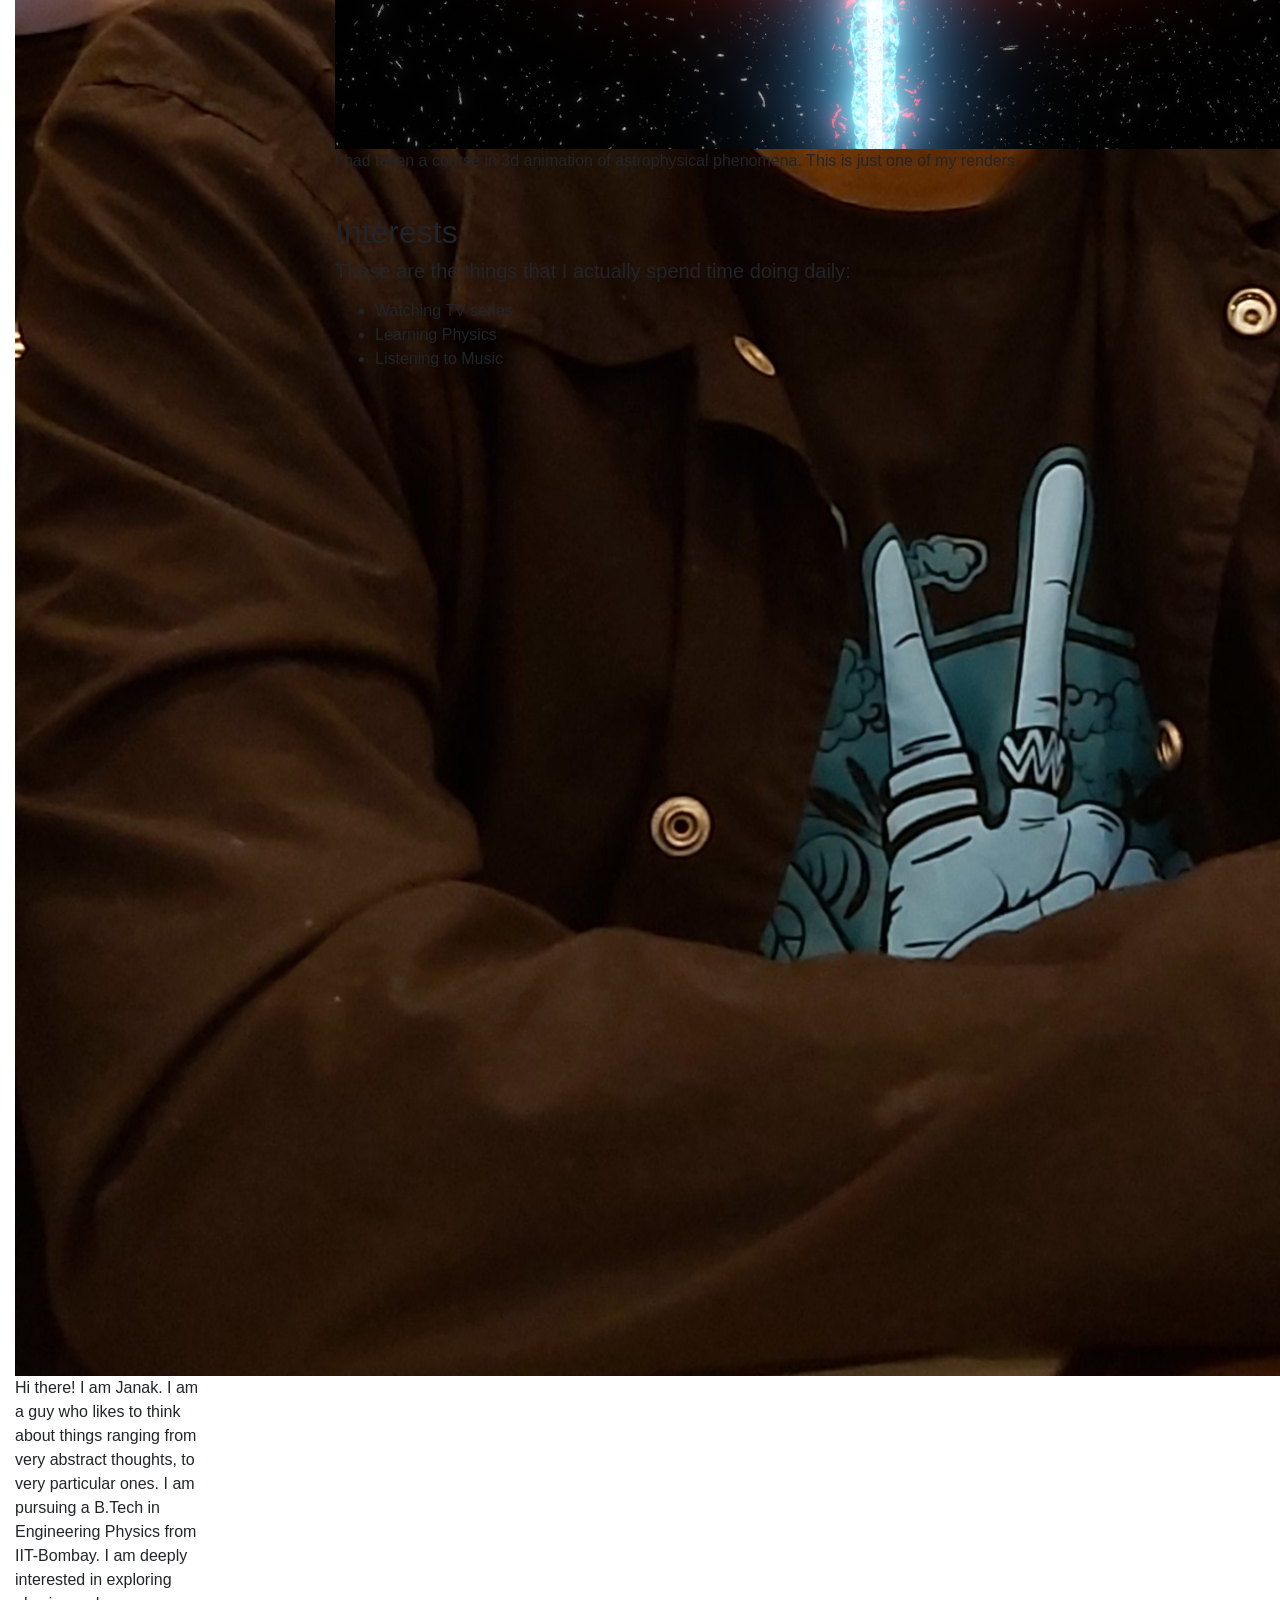
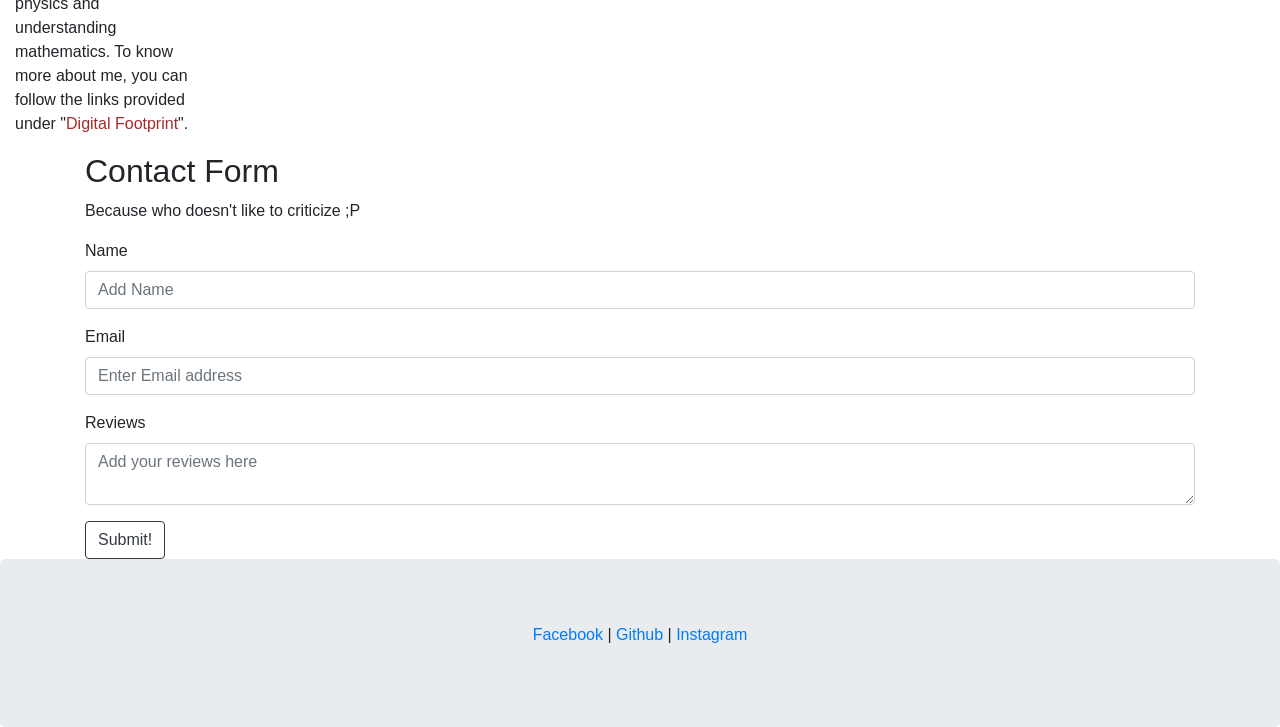
==== commit 77cb3e9f: "Final update of index.html" ====
--- a/index.html
+++ b/index.html
@@ -1,249 +1,142 @@
-<!DOCTYPE html>
-<html lang="en">
-<head>
-  <title>Janak Ruia</title>
-  <meta charset="utf-8">
-  <meta name="viewport" content="width=device-width, initial-scale=1">
-  <link rel="stylesheet" href="https://maxcdn.bootstrapcdn.com/bootstrap/4.5.0/css/bootstrap.min.css">
-  <script src="https://ajax.googleapis.com/ajax/libs/jquery/3.5.1/jquery.min.js"></script>
-  <script src="https://cdnjs.cloudflare.com/ajax/libs/popper.js/1.16.0/umd/popper.min.js"></script>
-  <script src="https://maxcdn.bootstrapcdn.com/bootstrap/4.5.0/js/bootstrap.min.js"></script>
-  <style>
-  html{
-      scroll-behavior: smooth;
-  }
-  img{
-    width: 70%;
-    border-radius: 8px;
-    padding-top: 5px;
-    padding-bottom: 5px;
-  }
-  .image img{
-      width: 75%;
-      border-radius: 8px;
-  }
-  .navbar-nav a:hover{
-        background-color: blue;
-        border-radius: 10px;
-  }
-  .navbar-nav a:active{
-      background-color: black;
-  }
-  .jumbotron{
-      background-image: url(wood_dark.jpg);
-      background-size: 100%;
-
-  }
-  .jumbotron>h1{
-      color: white;
-  }
-  .jumbotron>p{
-      color: wheat;
-  }
-  body{
-    background-image: url(wood.jpg);
-
-  }
-  .footer{
-      padding-top: 1cm;
-      padding-bottom: 1cm;
-  }
-  .nav-pills .nav-link.active {
-      background-color: black;
-      
-  }
-  a{
-      color: white;
-  }
-  .nav-pills a:hover{
-      background-color: black;
-      color: white;
-  }
-  input, textarea{
-      background-color: burlywood;
-      border-radius: 8px;
-  }
-  .btn{
-      margin-bottom: 20px;
-  }
-  div .sticky-top{
-      top: 75px;
-  }
-  @media only screen and (min-width: 575px) {
-     #sidebar_wrapper{
-        background-image: url("https://images.pexels.com/photos/172280/pexels-photo-172280.jpeg?auto=compress&cs=tinysrgb&dpr=2&w=500");
-        width: 100px;
-     }
-    }
- #to_the_top{
-      display: none;
-      position: fixed;
-      bottom: 30px;
-      left: 50px;
-      z-index: 99;
-    font-size: 18px;
-    border: none;
-    outline: none;
-    background-color: black;
-    color: white;
-    cursor: pointer;
-    padding: 15px;
-    border-radius: 8px;
-  }
-  #to_the_top:hover{
-      background-color: darkgrey;
-  }
-  /*To make sure that when we press a link in navbar, the title of the div is visible (some space left on top)*/
-  #about, #hobbies, #interests, #projects{
-      padding-top: 75px;
-      margin-top: -75px;
-  }
-  a .footer{
-      font-size: 35px;
-  }
-  </style>
-</head>
-<body>
-    <button id="to_the_top" onclick="topFunction()" title="To the Top">TOP</button>
-    <div class="jumbotron text-center" style="margin-bottom:0">
-    <h1 style="font-size: 100px; font-family: 'Trebuchet MS', 'Lucida Sans Unicode', 'Lucida Grande', 'Lucida Sans', Arial, sans-serif;">Janak Ruia</h1>
-    <p style="font-size: 20px; padding-top: 30px; font-weight: 500;">This webpage was designed to give you a glimpse of my life,<br> and it was an assignment (:-P)</p> 
-    </div>
-
-    <nav class="navbar navbar-expand-sm bg-dark navbar-dark sticky-top">
-    <a class="navbar-brand" href="#">Janak Ruia</a>
-    <button class="navbar-toggler" type="button" data-toggle="collapse" data-target="#collapsibleNavbar">
-        <span class="navbar-toggler-icon"></span>
-    </button>
-    <div class="collapse navbar-collapse" id="collapsibleNavbar">
-        <ul class="navbar-nav">
-        <li class="nav-item">
-            <a class="nav-link" href="#about">About Me</a>
-        </li>
-        <li class="nav-item">
-            <a class="nav-link" href="#hobbies">Hobbies</a>
-        </li>
-        <li class="nav-item">
-            <a class="nav-link" href="#projects">Projects</a>
-        </li>
-        <li class="nav-item">
-            <a class="nav-link" href="#interests">Interests</a>
-        </li>
-        <li class="nav-item">
-            <a class="nav-link" href="#form">Reviews</a>
-        </li>    
-        </ul>
-    </div>  
-    </nav>
-
-    <div class="container-fluid" style="margin-top:0px">
-    <div class="row">
-        <div class="col-sm-2" id='about'>
-                <h2>About Me</h2>
-                <h5>That's me:</h5>
-                <div class='image'><img src="janak.jpg"></div>
-                <p>Hi there! I am Janak. I am a guy who likes to think about things ranging from very abstract thoughts, to very particular ones. I am pursuing a B.Tech in Engineering Physics from IIT-Bombay. I am deeply interested in exploring physics and understanding mathematics. To know more about me, you can follow the links provided under "<a href="#some_links">Some links</a>".</p>
-            <hr class="d-sm-none">
-            
-        </div>
-        <div class="col-sm-1"></div>
-        <div class="col-sm-7">
-            <div id='hobbies'><h2>Hobbies</h2></div>
-            <h5>Some of my hobbies include playing guitar, chess and reading books.</h5>
-            <div><img src="https://images.pexels.com/photos/225230/pexels-photo-225230.jpeg?cs=srgb&dl=black-acoustic-cutaway-guitar-on-tree-225230.jpg&fm=jpg"></div>
-            <p>I am just a beginner in guitar</p>
-            <div><a href="https://www.chess.com/member/janakruia"><img src="https://images.pexels.com/photos/260024/pexels-photo-260024.jpeg?cs=srgb&dl=battle-black-blur-board-game-260024.jpg&fm=jpg"></a></div>
-            <p>I used to play chess a lot. Although, lately I haven't been quite active. However, I am always up for a quick match, if you wish to play, just click on the image above!</p>
-            <div><a href="https://www.goodreads.com/user/show/98692192-janak"><img src="https://images.pexels.com/photos/159866/books-book-pages-read-literature-159866.jpeg?cs=srgb&dl=pile-of-books-159866.jpg&fm=jpg"></a></div>
-            <p>My first book, as far as I can remember, was "The Famous Five" by Enid Blyton. These books got me deeply interested in crime and mystery, which duly became my prefered genre. I moved on to reading works by Agatha Christie and was amazed! I also like reading phylosophical texts, and self-help genre. Currently, I am in the middle of a book called "The Road to Reality" by Sir Roger Penrose. It is fascinating, but certainly not for the faint hearted.</p>
-            <br>
-            
-            <div id='projects'><h2>Projects</h2></div>
-            <h5>I have been learning somethings in the past months, heres what:</h5>
-            <div><a href="https://cs50.harvard.edu/ai"><img src="https://prod-discovery.edx-cdn.org/media/course/image/3a31db71-de8f-45f1-ae65-11981ed9d680-31634d40b3bb.small.png"></a></div>
-            <p>I was interested in knowing what exactly AI is, hence I took up this course. I enjoyed it a lot. To see some of the projects I worked on, follow this <a href="https://www.youtube.com/playlist?list=PL62uwV1v-nhBANcAGDGPVD4LNztu4PKDD">link</a></p>
-            <div><img src="blender.png"></div>
-            <p>I had taken a course in 3d animation of astrophysical phenomena. This is just one of my renders.</p>
-            <br>
-            <div id='interests'><h2>Interests</h2></div>
-            <h5>These are the things that I actually spend time doing daily:</h5>
-            <p><ul>
-                <li>Watching TV series</li>
-                <li>Learning Physics</li>
-                <li>Listening to Music</li>
-            </ul></p>
-        </div>
-        
-        <div id="sidebar_wrapper" class="col-sm-2">
-            <div id="sidebar_content" class='sticky-top'>
-                
-                <h3>Some Links</h3>
-                <ul class="nav nav-pills flex-column">
-                    <li class="nav-item">
-                    <a class="nav-link active" href="mailto:thetpacc2@gmail.com">Contact Me</a>
-                    </li>
-                    <li class="nav-item">
-                    <a class="nav-link" href="https://in.linkedin.com/in/janak-ruia-11628b199">Linkedin Profile</a>
-                    </li>
-                    <li class="nav-item">
-                    <a class="nav-link" href="https://github.com/Janak-Ruia/">Github</a>
-                    </li>
-                    <li class="nav-item">
-                    <a class="nav-link" href="https://www.quora.com/profile/Janak-Ruia">Quora</a>
-                    </li>
-                </ul>
-                
-            </div>
-        </div>
-    </div>
-        <!-- modify this form HTML and place wherever you want your form -->
-    <div class="container" id="form">
-        <h2>Contact Form</h2>
-        <form action="https://formspree.io/xwkrwdbo" method="POST">
-            <div class="form-group">
-            <label>Name</label>
-            <input type="text" class="form-control" placeholder="Add Name" name="reply_to">
-            </div>
-
-            <div class="form-group">
-                <label>Email</label>
-                <input type="email" class="form-control" placeholder="Enter Email address">
-            </div>
-
-            <div class="form-group">
-                <label>Reviews</label>
-                <input type="text" class="form-control" placeholder="Add your reviews here" name="message">
-
-            </div>
-            <button type="submit" class="btn btn-outline-dark">Submit!</button>
-    </div>
- 
-    </div>
-
-
-    <div class="footer jumbotron text-center" style="margin-bottom:0">
-    <p><a class="footer" href="https://www.facebook.com/profile.php?id=100010279213026">Facebook</a> | <a class="footer" href="https://github.com/Janak-Ruia/">Github</a> | <a class="footer" href="https://www.instagram.com/janakruia/">Instagram</a>
-    <br>
-
-    </p>
-    </div>
-    <script>
-        let button=document.getElementById("to_the_top");
-        window.onscroll=function() {scrollFunction()};
-        function scrollFunction() {
-            if (document.documentElement.scrollTop > 400) {
-                button.style.display = "block";
-            } else {
-                button.style.display = "none";
-            }
-        }
-
-        // When the user clicks on the button, scroll to the top of the document
-        function topFunction() {
-            document.documentElement.scrollTop = 0;
-        }
-        
-
-    </script>
-</body>
-</html>
+<!DOCTYPE html>
+<html lang="en">
+<head>
+  <title>Janak Ruia</title>
+  <meta charset="utf-8">
+  <meta name="viewport" content="width=device-width, initial-scale=1">
+  <link rel="stylesheet" href="https://maxcdn.bootstrapcdn.com/bootstrap/4.5.0/css/bootstrap.min.css">
+  <link rel="stylesheet" href="style.css"> 
+  <script src="https://ajax.googleapis.com/ajax/libs/jquery/3.5.1/jquery.min.js"></script>
+  <script src="https://cdnjs.cloudflare.com/ajax/libs/popper.js/1.16.0/umd/popper.min.js"></script>
+  <script src="https://maxcdn.bootstrapcdn.com/bootstrap/4.5.0/js/bootstrap.min.js"></script>
+
+  
+</head>
+<body>
+    <button id="to_the_top" onclick="topFunction()" title="To the Top">TOP</button>
+    <div class="jumbotron text-center" style="margin-bottom:0">
+    <h1 style="font-size: 100px; font-family: 'Trebuchet MS', 'Lucida Sans Unicode', 'Lucida Grande', 'Lucida Sans', Arial, sans-serif;">Janak Ruia</h1>
+    <p style="font-size: 20px; padding-top: 30px; font-weight: 500;">This webpage was designed to give you a glimpse of my life,<br> and it was an assignment (:-P)</p> 
+    </div>
+
+    <nav class="navbar navbar-expand-sm bg-dark navbar-dark sticky-top">
+    <a class="navbar-brand" href="#">Janak Ruia</a>
+    <button class="navbar-toggler" type="button" data-toggle="collapse" data-target="#collapsibleNavbar">
+        <span class="navbar-toggler-icon"></span>
+    </button>
+    <div class="collapse navbar-collapse" id="collapsibleNavbar">
+        <ul class="navbar-nav">
+        <li class="nav-item">
+            <a class="nav-link" href="#about">About Me</a>
+        </li>
+        <li class="nav-item">
+            <a class="nav-link" href="#hobbies">Hobbies</a>
+        </li>
+        <li class="nav-item">
+            <a class="nav-link" href="#projects">Projects</a>
+        </li>
+        <li class="nav-item">
+            <a class="nav-link" href="#interests">Interests</a>
+        </li>
+        <li class="nav-item">
+            <a class="nav-link" href="#form">Reviews</a>
+        </li>    
+        </ul>
+    </div>  
+    </nav>
+
+    <div class="container-fluid" style="margin-top:0px">
+    <div class="row">
+        <div class="col-sm-2" id='about'>
+                <h2>About Me</h2>
+                <h5>That's me:</h5>
+                <div class='image'><img src="janak.jpg"></div>
+                <p>Hi there! I am Janak. I am a guy who likes to think about things ranging from very abstract thoughts, to very particular ones. I am pursuing a B.Tech in Engineering Physics from IIT-Bombay. I am deeply interested in exploring physics and understanding mathematics. To know more about me, you can follow the links provided under "<a href="#some_links" style="color: brown;">Digital Footprint</a>".</p>
+            <hr class="d-sm-none">
+            
+        </div>
+        <div class="col-sm-1"></div>
+        <div class="col-sm-7">
+            <div id='hobbies'><h2>Hobbies</h2></div>
+            <h5>Some of my hobbies include playing guitar, chess and reading books.</h5>
+            <div><img src="https://images.pexels.com/photos/225230/pexels-photo-225230.jpeg?cs=srgb&dl=black-acoustic-cutaway-guitar-on-tree-225230.jpg&fm=jpg"></div>
+            <p>I am just a beginner in guitar</p>
+            <div><a href="https://www.chess.com/member/janakruia"><img src="https://images.pexels.com/photos/260024/pexels-photo-260024.jpeg?cs=srgb&dl=battle-black-blur-board-game-260024.jpg&fm=jpg"></a></div>
+            <p>I used to play chess a lot. Although, lately I haven't been quite active. However, I am always up for a quick match, if you wish to play, just click on the image above!</p>
+            <div><a href="https://www.goodreads.com/user/show/98692192-janak"><img src="https://images.pexels.com/photos/159866/books-book-pages-read-literature-159866.jpeg?cs=srgb&dl=pile-of-books-159866.jpg&fm=jpg"></a></div>
+            <p>My first book, as far as I can remember, was "The Famous Five" by Enid Blyton. These books got me deeply interested in crime and mystery, which duly became my prefered genre. I moved on to reading works by Agatha Christie and was amazed! I also like reading phylosophical texts, and self-help genre. Currently, I am in the middle of a book called "The Road to Reality" by Sir Roger Penrose. It is fascinating, but certainly not for the faint hearted.</p>
+            <br>
+            
+            <div id='projects'><h2>Projects</h2></div>
+            <h5>I have been learning somethings in the past months, heres what:</h5>
+            <div><a href="https://cs50.harvard.edu/ai"><img src="https://prod-discovery.edx-cdn.org/media/course/image/3a31db71-de8f-45f1-ae65-11981ed9d680-31634d40b3bb.small.png"></a></div>
+            <p>I was interested in knowing what exactly AI is, hence I took up this course. I enjoyed it a lot. To see some of the projects I worked on, follow this <a href="https://www.youtube.com/playlist?list=PL62uwV1v-nhBANcAGDGPVD4LNztu4PKDD" style="color: brown;">link</a></p>
+            <div><img src="blender.png"></div>
+            <p>I had taken a course in 3d animation of astrophysical phenomena. This is just one of my renders.</p>
+            <br>
+            <div id='interests'><h2>Interests</h2></div>
+            <h5>These are the things that I actually spend time doing daily:</h5>
+            <p><ul>
+                <li>Watching TV series</li>
+                <li>Learning Physics</li>
+                <li>Listening to Music</li>
+            </ul></p>
+        </div>
+        
+        <div id="sidebar_wrapper" class="col-sm-2">
+            <div id="sidebar_content" class='sticky-top'>
+                
+                <h3 style="color: white">Digital Footprint</h3>
+                <ul class="nav nav-pills flex-column">
+                    <li class="nav-item">
+                    <a class="nav-link active" href="mailto:thetpacc2@gmail.com">Contact Me</a>
+                    </li>
+                    <li class="nav-item">
+                    <a class="nav-link" href="https://in.linkedin.com/in/janak-ruia-11628b199">Linkedin Profile</a>
+                    </li>
+                    <li class="nav-item">
+                    <a class="nav-link" href="https://github.com/Janak-Ruia/">Github</a>
+                    </li>
+                    <li class="nav-item">
+                    <a class="nav-link" href="https://www.quora.com/profile/Janak-Ruia">Quora</a>
+                    </li>
+                </ul>
+                
+            </div>
+        </div>
+    </div>
+
+    <div class="container" id="form">
+        <h2>Contact Form</h2>
+        <p>Because who doesn't like to criticize ;P</p>
+        <form action="https://formspree.io/xwkrwdbo" method="POST">
+            <div class="form-group">
+            <label>Name</label>
+            <input type="text" class="form-control" placeholder="Add Name" name="reply_to" required>
+            </div>
+
+            <div class="form-group">
+                <label>Email</label>
+                <input type="email" class="form-control" placeholder="Enter Email address" required>
+            </div>
+
+            <div class="form-group">
+                <label>Reviews</label>
+                <textarea type="text" class="form-control" placeholder="Add your reviews here" name="message" required></textarea>
+
+            </div>
+            <button type="submit" class="btn btn-outline-dark">Submit!</button>
+    </div>
+ 
+    </div>
+
+
+    <div class="footer jumbotron text-center" style="margin-bottom:0">
+    <p><a class="footer" href="https://www.facebook.com/profile.php?id=100010279213026">Facebook</a> | <a class="footer" href="https://github.com/Janak-Ruia/">Github</a> | <a class="footer" href="https://www.instagram.com/janakruia/">Instagram</a>
+    <br>
+
+    </p>
+    </div>
+    <script src="script.js"></script>
+</body>
+</html>
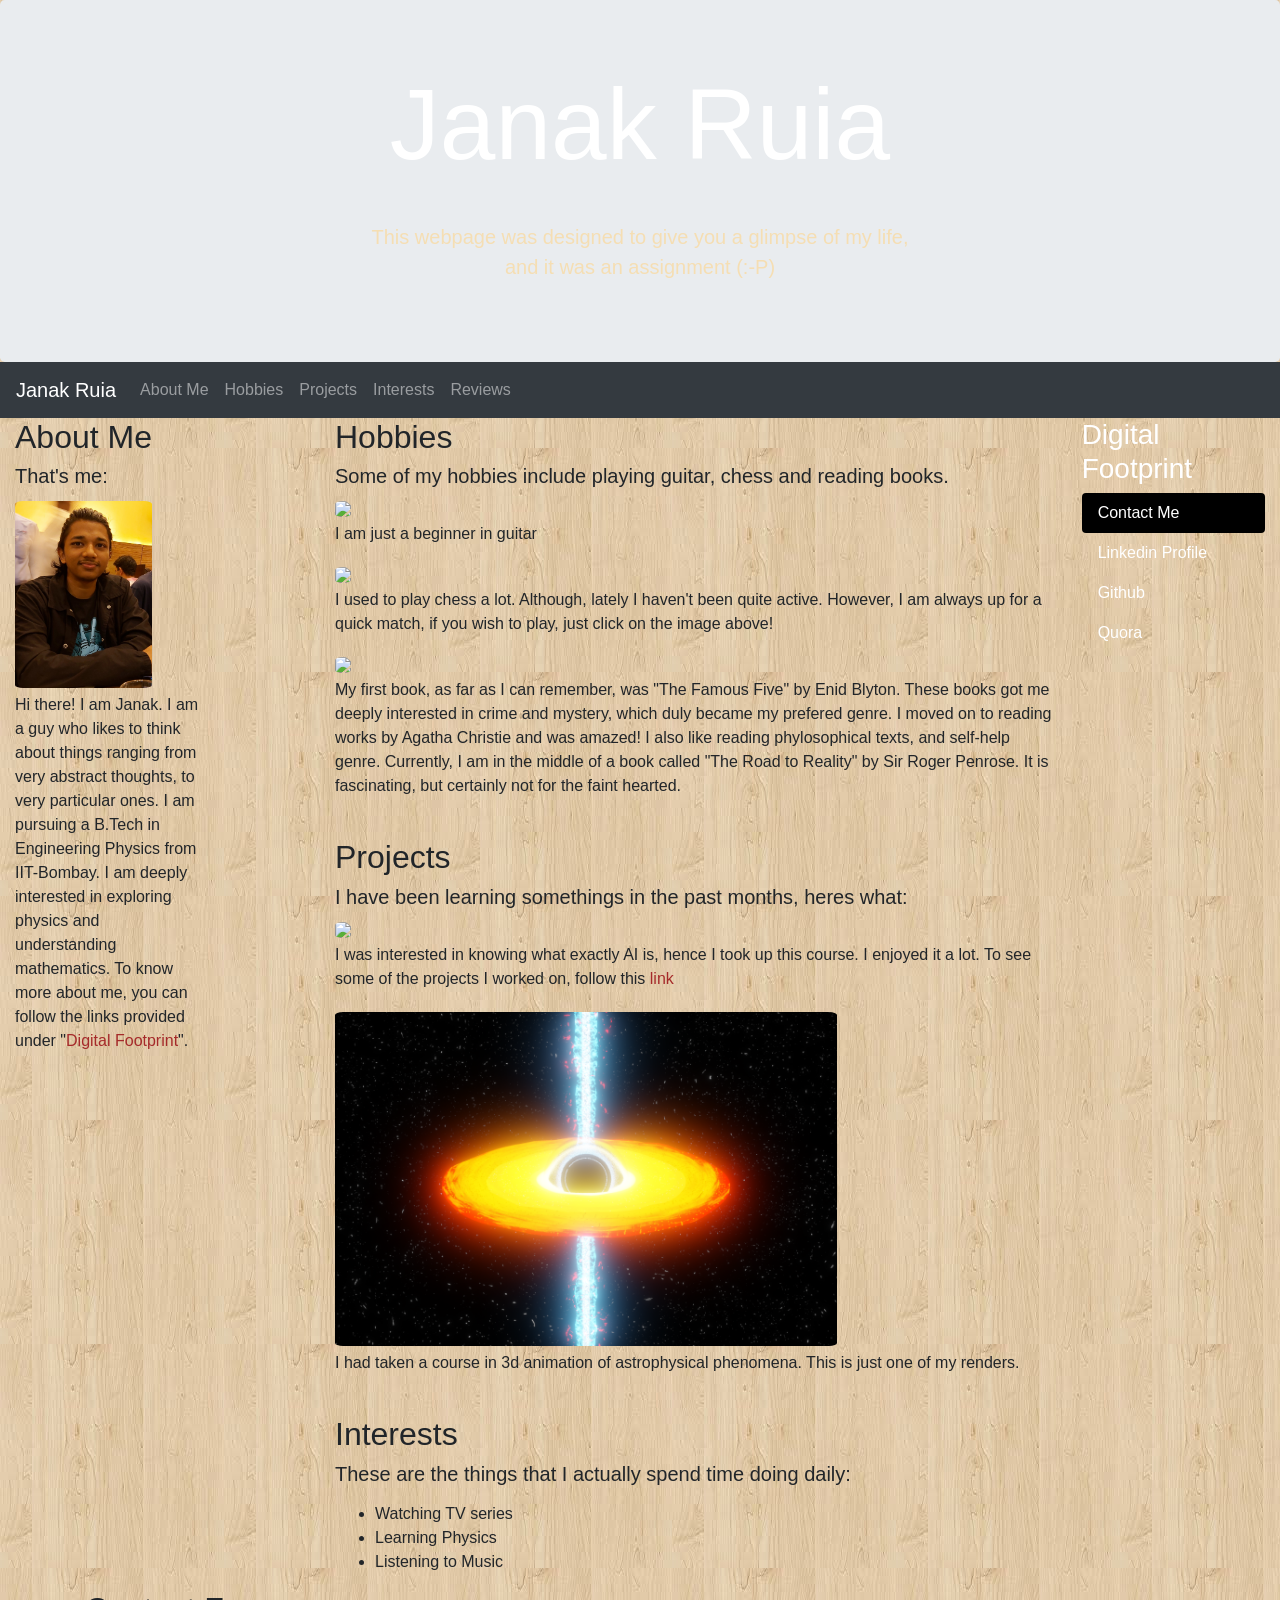
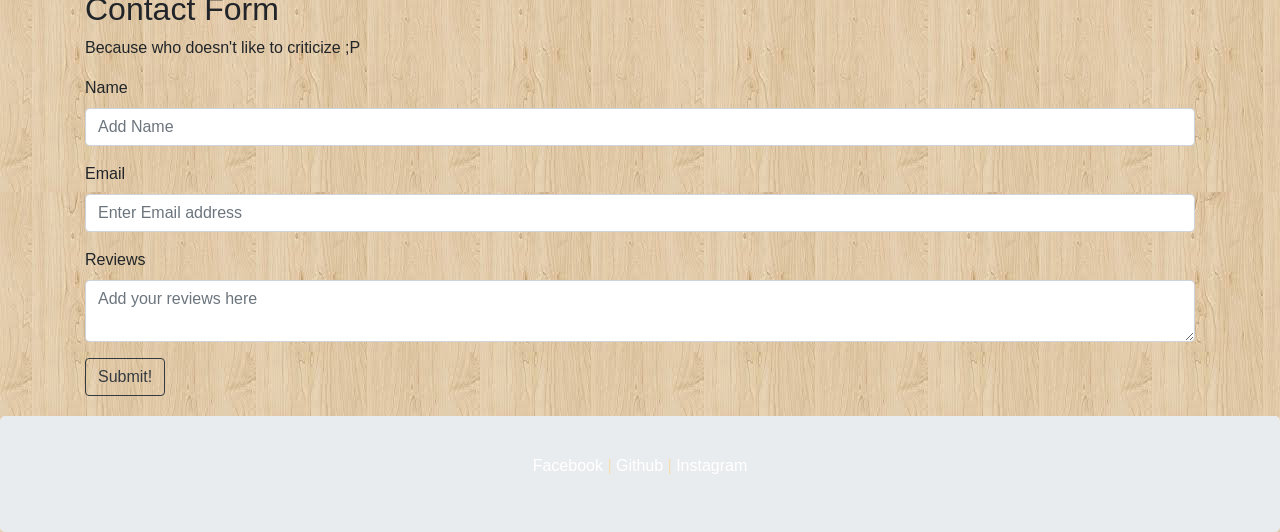
==== commit 67f237c9: "Added major assignment" ====
--- a/index.html
+++ b/index.html
@@ -1,142 +1,142 @@
-<!DOCTYPE html>
-<html lang="en">
-<head>
-  <title>Janak Ruia</title>
-  <meta charset="utf-8">
-  <meta name="viewport" content="width=device-width, initial-scale=1">
-  <link rel="stylesheet" href="https://maxcdn.bootstrapcdn.com/bootstrap/4.5.0/css/bootstrap.min.css">
-  <link rel="stylesheet" href="style.css"> 
-  <script src="https://ajax.googleapis.com/ajax/libs/jquery/3.5.1/jquery.min.js"></script>
-  <script src="https://cdnjs.cloudflare.com/ajax/libs/popper.js/1.16.0/umd/popper.min.js"></script>
-  <script src="https://maxcdn.bootstrapcdn.com/bootstrap/4.5.0/js/bootstrap.min.js"></script>
-
-  
-</head>
-<body>
-    <button id="to_the_top" onclick="topFunction()" title="To the Top">TOP</button>
-    <div class="jumbotron text-center" style="margin-bottom:0">
-    <h1 style="font-size: 100px; font-family: 'Trebuchet MS', 'Lucida Sans Unicode', 'Lucida Grande', 'Lucida Sans', Arial, sans-serif;">Janak Ruia</h1>
-    <p style="font-size: 20px; padding-top: 30px; font-weight: 500;">This webpage was designed to give you a glimpse of my life,<br> and it was an assignment (:-P)</p> 
-    </div>
-
-    <nav class="navbar navbar-expand-sm bg-dark navbar-dark sticky-top">
-    <a class="navbar-brand" href="#">Janak Ruia</a>
-    <button class="navbar-toggler" type="button" data-toggle="collapse" data-target="#collapsibleNavbar">
-        <span class="navbar-toggler-icon"></span>
-    </button>
-    <div class="collapse navbar-collapse" id="collapsibleNavbar">
-        <ul class="navbar-nav">
-        <li class="nav-item">
-            <a class="nav-link" href="#about">About Me</a>
-        </li>
-        <li class="nav-item">
-            <a class="nav-link" href="#hobbies">Hobbies</a>
-        </li>
-        <li class="nav-item">
-            <a class="nav-link" href="#projects">Projects</a>
-        </li>
-        <li class="nav-item">
-            <a class="nav-link" href="#interests">Interests</a>
-        </li>
-        <li class="nav-item">
-            <a class="nav-link" href="#form">Reviews</a>
-        </li>    
-        </ul>
-    </div>  
-    </nav>
-
-    <div class="container-fluid" style="margin-top:0px">
-    <div class="row">
-        <div class="col-sm-2" id='about'>
-                <h2>About Me</h2>
-                <h5>That's me:</h5>
-                <div class='image'><img src="janak.jpg"></div>
-                <p>Hi there! I am Janak. I am a guy who likes to think about things ranging from very abstract thoughts, to very particular ones. I am pursuing a B.Tech in Engineering Physics from IIT-Bombay. I am deeply interested in exploring physics and understanding mathematics. To know more about me, you can follow the links provided under "<a href="#some_links" style="color: brown;">Digital Footprint</a>".</p>
-            <hr class="d-sm-none">
-            
-        </div>
-        <div class="col-sm-1"></div>
-        <div class="col-sm-7">
-            <div id='hobbies'><h2>Hobbies</h2></div>
-            <h5>Some of my hobbies include playing guitar, chess and reading books.</h5>
-            <div><img src="https://images.pexels.com/photos/225230/pexels-photo-225230.jpeg?cs=srgb&dl=black-acoustic-cutaway-guitar-on-tree-225230.jpg&fm=jpg"></div>
-            <p>I am just a beginner in guitar</p>
-            <div><a href="https://www.chess.com/member/janakruia"><img src="https://images.pexels.com/photos/260024/pexels-photo-260024.jpeg?cs=srgb&dl=battle-black-blur-board-game-260024.jpg&fm=jpg"></a></div>
-            <p>I used to play chess a lot. Although, lately I haven't been quite active. However, I am always up for a quick match, if you wish to play, just click on the image above!</p>
-            <div><a href="https://www.goodreads.com/user/show/98692192-janak"><img src="https://images.pexels.com/photos/159866/books-book-pages-read-literature-159866.jpeg?cs=srgb&dl=pile-of-books-159866.jpg&fm=jpg"></a></div>
-            <p>My first book, as far as I can remember, was "The Famous Five" by Enid Blyton. These books got me deeply interested in crime and mystery, which duly became my prefered genre. I moved on to reading works by Agatha Christie and was amazed! I also like reading phylosophical texts, and self-help genre. Currently, I am in the middle of a book called "The Road to Reality" by Sir Roger Penrose. It is fascinating, but certainly not for the faint hearted.</p>
-            <br>
-            
-            <div id='projects'><h2>Projects</h2></div>
-            <h5>I have been learning somethings in the past months, heres what:</h5>
-            <div><a href="https://cs50.harvard.edu/ai"><img src="https://prod-discovery.edx-cdn.org/media/course/image/3a31db71-de8f-45f1-ae65-11981ed9d680-31634d40b3bb.small.png"></a></div>
-            <p>I was interested in knowing what exactly AI is, hence I took up this course. I enjoyed it a lot. To see some of the projects I worked on, follow this <a href="https://www.youtube.com/playlist?list=PL62uwV1v-nhBANcAGDGPVD4LNztu4PKDD" style="color: brown;">link</a></p>
-            <div><img src="blender.png"></div>
-            <p>I had taken a course in 3d animation of astrophysical phenomena. This is just one of my renders.</p>
-            <br>
-            <div id='interests'><h2>Interests</h2></div>
-            <h5>These are the things that I actually spend time doing daily:</h5>
-            <p><ul>
-                <li>Watching TV series</li>
-                <li>Learning Physics</li>
-                <li>Listening to Music</li>
-            </ul></p>
-        </div>
-        
-        <div id="sidebar_wrapper" class="col-sm-2">
-            <div id="sidebar_content" class='sticky-top'>
-                
-                <h3 style="color: white">Digital Footprint</h3>
-                <ul class="nav nav-pills flex-column">
-                    <li class="nav-item">
-                    <a class="nav-link active" href="mailto:thetpacc2@gmail.com">Contact Me</a>
-                    </li>
-                    <li class="nav-item">
-                    <a class="nav-link" href="https://in.linkedin.com/in/janak-ruia-11628b199">Linkedin Profile</a>
-                    </li>
-                    <li class="nav-item">
-                    <a class="nav-link" href="https://github.com/Janak-Ruia/">Github</a>
-                    </li>
-                    <li class="nav-item">
-                    <a class="nav-link" href="https://www.quora.com/profile/Janak-Ruia">Quora</a>
-                    </li>
-                </ul>
-                
-            </div>
-        </div>
-    </div>
-
-    <div class="container" id="form">
-        <h2>Contact Form</h2>
-        <p>Because who doesn't like to criticize ;P</p>
-        <form action="https://formspree.io/xwkrwdbo" method="POST">
-            <div class="form-group">
-            <label>Name</label>
-            <input type="text" class="form-control" placeholder="Add Name" name="reply_to" required>
-            </div>
-
-            <div class="form-group">
-                <label>Email</label>
-                <input type="email" class="form-control" placeholder="Enter Email address" required>
-            </div>
-
-            <div class="form-group">
-                <label>Reviews</label>
-                <textarea type="text" class="form-control" placeholder="Add your reviews here" name="message" required></textarea>
-
-            </div>
-            <button type="submit" class="btn btn-outline-dark">Submit!</button>
-    </div>
- 
-    </div>
-
-
-    <div class="footer jumbotron text-center" style="margin-bottom:0">
-    <p><a class="footer" href="https://www.facebook.com/profile.php?id=100010279213026">Facebook</a> | <a class="footer" href="https://github.com/Janak-Ruia/">Github</a> | <a class="footer" href="https://www.instagram.com/janakruia/">Instagram</a>
-    <br>
-
-    </p>
-    </div>
-    <script src="script.js"></script>
-</body>
-</html>
+<!DOCTYPE html>
+<html lang="en">
+<head>
+  <title>Janak Ruia</title>
+  <meta charset="utf-8">
+  <meta name="viewport" content="width=device-width, initial-scale=1">
+  <link rel="stylesheet" href="https://maxcdn.bootstrapcdn.com/bootstrap/4.5.0/css/bootstrap.min.css">
+  <link rel="stylesheet" href="style.css"> 
+  <script src="https://ajax.googleapis.com/ajax/libs/jquery/3.5.1/jquery.min.js"></script>
+  <script src="https://cdnjs.cloudflare.com/ajax/libs/popper.js/1.16.0/umd/popper.min.js"></script>
+  <script src="https://maxcdn.bootstrapcdn.com/bootstrap/4.5.0/js/bootstrap.min.js"></script>
+
+  
+</head>
+<body>
+    <button id="to_the_top" onclick="topFunction()" title="To the Top">TOP</button>
+    <div class="jumbotron text-center" style="margin-bottom:0">
+    <h1 style="font-size: 100px; font-family: 'Trebuchet MS', 'Lucida Sans Unicode', 'Lucida Grande', 'Lucida Sans', Arial, sans-serif;">Janak Ruia</h1>
+    <p style="font-size: 20px; padding-top: 30px; font-weight: 500;">This webpage was designed to give you a glimpse of my life,<br> and it was an assignment (:-P)</p> 
+    </div>
+
+    <nav class="navbar navbar-expand-sm bg-dark navbar-dark sticky-top">
+    <a class="navbar-brand" href="#">Janak Ruia</a>
+    <button class="navbar-toggler" type="button" data-toggle="collapse" data-target="#collapsibleNavbar">
+        <span class="navbar-toggler-icon"></span>
+    </button>
+    <div class="collapse navbar-collapse" id="collapsibleNavbar">
+        <ul class="navbar-nav">
+        <li class="nav-item">
+            <a class="nav-link" href="#about">About Me</a>
+        </li>
+        <li class="nav-item">
+            <a class="nav-link" href="#hobbies">Hobbies</a>
+        </li>
+        <li class="nav-item">
+            <a class="nav-link" href="#projects">Projects</a>
+        </li>
+        <li class="nav-item">
+            <a class="nav-link" href="#interests">Interests</a>
+        </li>
+        <li class="nav-item">
+            <a class="nav-link" href="#form">Reviews</a>
+        </li>    
+        </ul>
+    </div>  
+    </nav>
+
+    <div class="container-fluid" style="margin-top:0px">
+    <div class="row">
+        <div class="col-sm-2" id='about'>
+                <h2>About Me</h2>
+                <h5>That's me:</h5>
+                <div class='image'><img src="janak.jpg"></div>
+                <p>Hi there! I am Janak. I am a guy who likes to think about things ranging from very abstract thoughts, to very particular ones. I am pursuing a B.Tech in Engineering Physics from IIT-Bombay. I am deeply interested in exploring physics and understanding mathematics. To know more about me, you can follow the links provided under "<a href="#some_links" style="color: brown;">Digital Footprint</a>".</p>
+            <hr class="d-sm-none">
+            
+        </div>
+        <div class="col-sm-1"></div>
+        <div class="col-sm-7">
+            <div id='hobbies'><h2>Hobbies</h2></div>
+            <h5>Some of my hobbies include playing guitar, chess and reading books.</h5>
+            <div><img src="https://images.pexels.com/photos/225230/pexels-photo-225230.jpeg?cs=srgb&dl=black-acoustic-cutaway-guitar-on-tree-225230.jpg&fm=jpg"></div>
+            <p>I am just a beginner in guitar</p>
+            <div><a href="https://www.chess.com/member/janakruia"><img src="https://images.pexels.com/photos/260024/pexels-photo-260024.jpeg?cs=srgb&dl=battle-black-blur-board-game-260024.jpg&fm=jpg"></a></div>
+            <p>I used to play chess a lot. Although, lately I haven't been quite active. However, I am always up for a quick match, if you wish to play, just click on the image above!</p>
+            <div><a href="https://www.goodreads.com/user/show/98692192-janak"><img src="https://images.pexels.com/photos/159866/books-book-pages-read-literature-159866.jpeg?cs=srgb&dl=pile-of-books-159866.jpg&fm=jpg"></a></div>
+            <p>My first book, as far as I can remember, was "The Famous Five" by Enid Blyton. These books got me deeply interested in crime and mystery, which duly became my prefered genre. I moved on to reading works by Agatha Christie and was amazed! I also like reading phylosophical texts, and self-help genre. Currently, I am in the middle of a book called "The Road to Reality" by Sir Roger Penrose. It is fascinating, but certainly not for the faint hearted.</p>
+            <br>
+            
+            <div id='projects'><h2>Projects</h2></div>
+            <h5>I have been learning somethings in the past months, heres what:</h5>
+            <div><a href="https://cs50.harvard.edu/ai"><img src="https://prod-discovery.edx-cdn.org/media/course/image/3a31db71-de8f-45f1-ae65-11981ed9d680-31634d40b3bb.small.png"></a></div>
+            <p>I was interested in knowing what exactly AI is, hence I took up this course. I enjoyed it a lot. To see some of the projects I worked on, follow this <a href="https://www.youtube.com/playlist?list=PL62uwV1v-nhBANcAGDGPVD4LNztu4PKDD" style="color: brown;">link</a></p>
+            <div><img src="blender.png"></div>
+            <p>I had taken a course in 3d animation of astrophysical phenomena. This is just one of my renders.</p>
+            <br>
+            <div id='interests'><h2>Interests</h2></div>
+            <h5>These are the things that I actually spend time doing daily:</h5>
+            <p><ul>
+                <li>Watching TV series</li>
+                <li>Learning Physics</li>
+                <li>Listening to Music</li>
+            </ul></p>
+        </div>
+        
+        <div id="sidebar_wrapper" class="col-sm-2">
+            <div id="sidebar_content" class='sticky-top'>
+                
+                <h3 style="color: white">Digital Footprint</h3>
+                <ul class="nav nav-pills flex-column">
+                    <li class="nav-item">
+                    <a class="nav-link active" href="mailto:thetpacc2@gmail.com">Contact Me</a>
+                    </li>
+                    <li class="nav-item">
+                    <a class="nav-link" href="https://in.linkedin.com/in/janak-ruia-11628b199">Linkedin Profile</a>
+                    </li>
+                    <li class="nav-item">
+                    <a class="nav-link" href="https://github.com/Janak-Ruia/">Github</a>
+                    </li>
+                    <li class="nav-item">
+                    <a class="nav-link" href="https://www.quora.com/profile/Janak-Ruia">Quora</a>
+                    </li>
+                </ul>
+                
+            </div>
+        </div>
+    </div>
+
+    <div class="container" id="form">
+        <h2>Contact Form</h2>
+        <p>Because who doesn't like to criticize ;P</p>
+        <form action="https://formspree.io/xwkrwdbo" method="POST">
+            <div class="form-group">
+            <label>Name</label>
+            <input type="text" class="form-control" placeholder="Add Name" name="reply_to" required>
+            </div>
+
+            <div class="form-group">
+                <label>Email</label>
+                <input type="email" class="form-control" placeholder="Enter Email address" required>
+            </div>
+
+            <div class="form-group">
+                <label>Reviews</label>
+                <textarea type="text" class="form-control" placeholder="Add your reviews here" name="message" required></textarea>
+
+            </div>
+            <button type="submit" class="btn btn-outline-dark">Submit!</button>
+    </div>
+ 
+    </div>
+
+
+    <div class="footer jumbotron text-center" style="margin-bottom:0">
+    <p><a class="footer" href="https://www.facebook.com/profile.php?id=100010279213026">Facebook</a> | <a class="footer" href="https://github.com/Janak-Ruia/">Github</a> | <a class="footer" href="https://www.instagram.com/janakruia/">Instagram</a>
+    <br>
+
+    </p>
+    </div>
+    <script src="script.js"></script>
+</body>
+</html>
--- a/style.css
+++ b/style.css
@@ -0,0 +1,93 @@
+html{
+    scroll-behavior: smooth;
+}
+img{
+  width: 70%;
+  border-radius: 8px;
+  padding-top: 5px;
+  padding-bottom: 5px;
+}
+.image img{
+    width: 75%;
+    border-radius: 8px;
+}
+.navbar-nav a:hover{
+      background-color: blue;
+      border-radius: 10px;
+}
+.navbar-nav a:active{
+    background-color: black;
+}
+.jumbotron{
+    background-image: url("https://images.pexels.com/photos/301378/pexels-photo-301378.jpeg?auto=compress&cs=tinysrgb&dpr=2&w=500");
+    background-size: 100%;
+    
+
+}
+.jumbotron>h1{
+    color: white;
+}
+.jumbotron>p{
+    color: wheat;
+}
+body{
+  background-image: url("wood.jpg");
+
+}
+.footer{
+    padding-top: 1cm;
+    padding-bottom: 1cm;
+}
+.nav-pills .nav-link.active {
+    background-color: black;
+    
+}
+a{
+    color: white;
+}
+.nav-pills a:hover{
+    background-color: black;
+    color: white;
+}
+input, textarea{
+    background-color: burlywood;
+    border-radius: 8px;
+}
+.btn{
+    margin-bottom: 20px;
+}
+div .sticky-top{
+    top: 75px;
+}
+@media only screen and (min-width: 575px) {
+   #sidebar_wrapper{
+      background-image: url("https://images.pexels.com/photos/172280/pexels-photo-172280.jpeg?auto=compress&cs=tinysrgb&dpr=2&w=500");
+      width: 100px;
+   }
+  }
+#to_the_top{
+    display: none;
+    position: fixed;
+    bottom: 30px;
+    left: 50px;
+    z-index: 99;
+  font-size: 18px;
+  border: none;
+  outline: none;
+  background-color: black;
+  color: white;
+  cursor: pointer;
+  padding: 15px;
+  border-radius: 8px;
+}
+#to_the_top:hover{
+    background-color: darkgrey;
+}
+/*To make sure that when we press a link in navbar, the title of the div is visible (some space left on top)*/
+#about, #hobbies, #interests, #projects{
+    padding-top: 75px;
+    margin-top: -75px;
+}
+a .footer{
+    font-size: 35px;
+}
